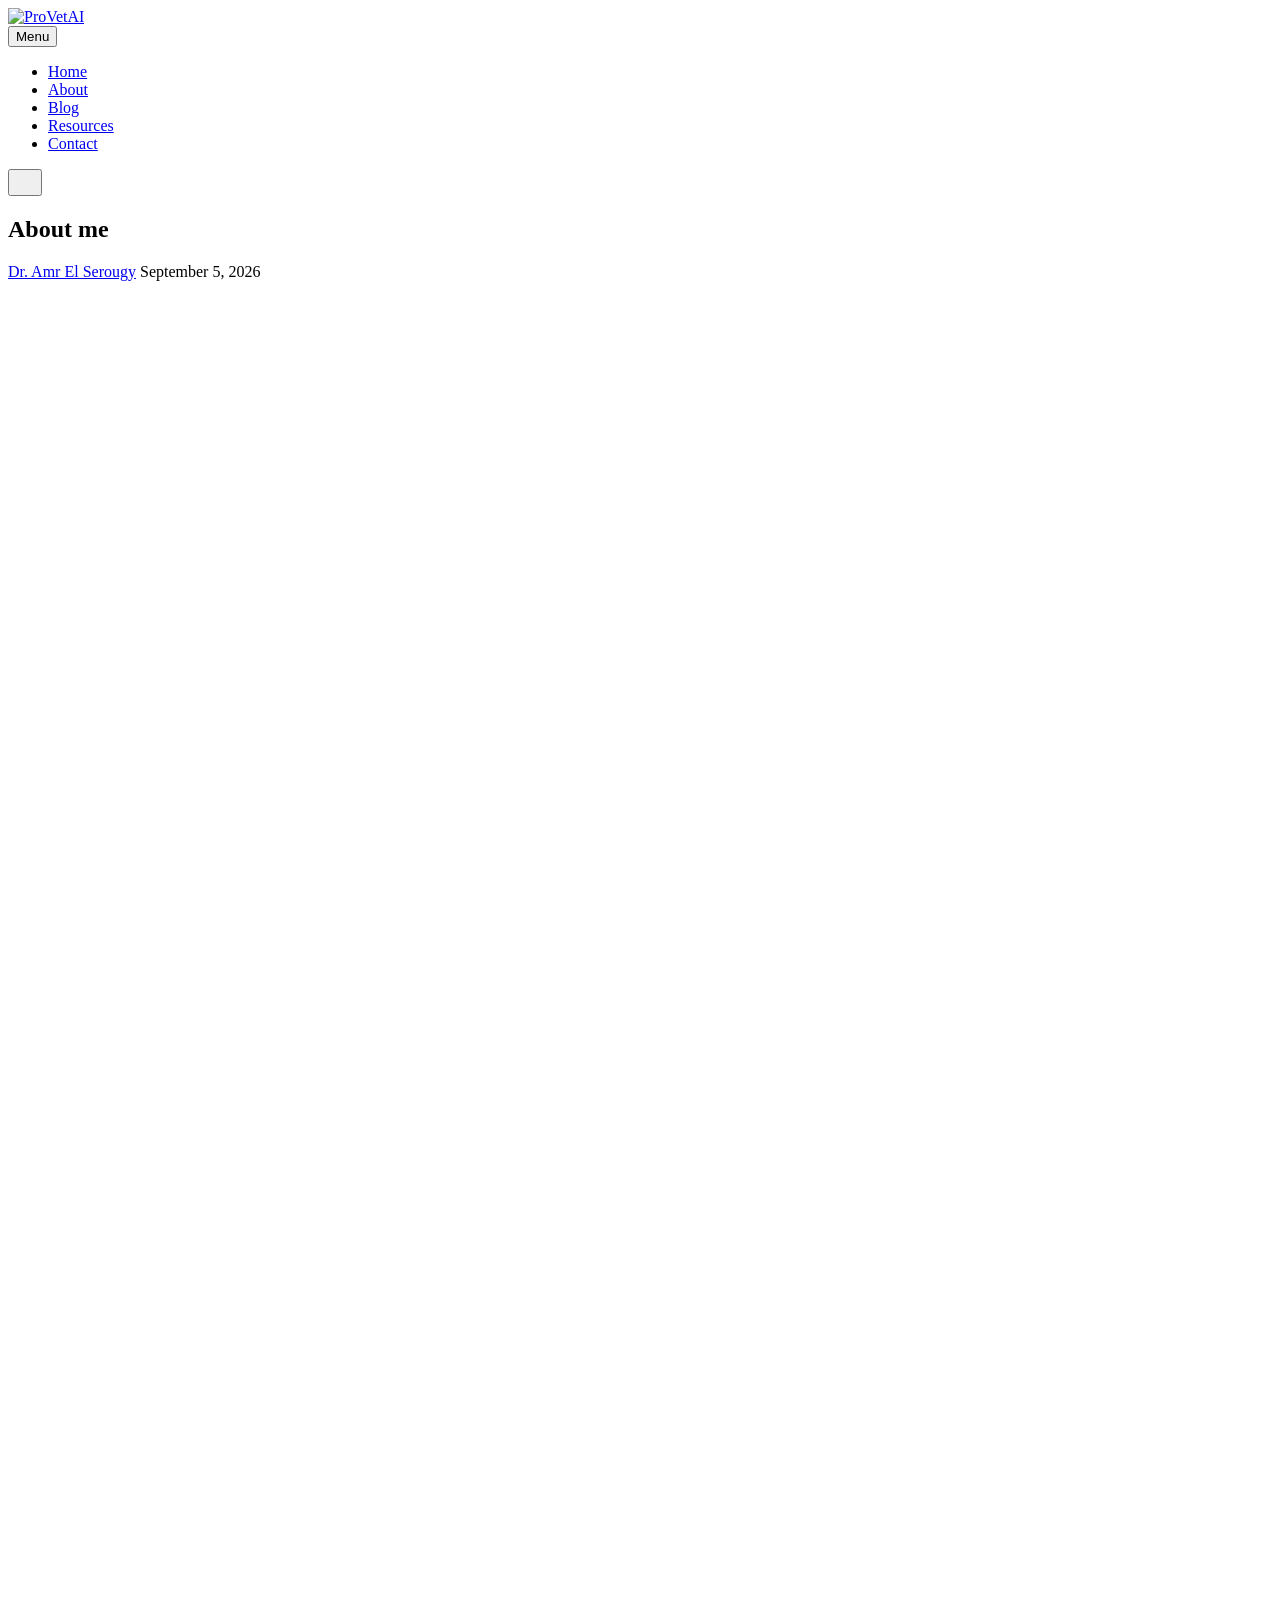
==== about-me/index.html @ 6e3e2b43 "Updated from Publii" ====
<!DOCTYPE html><html lang="en-us"><head><meta charset="utf-8"><meta http-equiv="X-UA-Compatible" content="IE=edge"><meta name="viewport" content="width=device-width,initial-scale=1"><title>About me  - ProVetAI</title><meta name="description" content="Dr, Amr El Serougy Veterinary AI &amp;amp; Data Specialist | Livestock &amp;amp; Poultry Practice I bridge the gap between veterinary medicine and data-driven management for&amp;hellip;"><meta name="generator" content="Publii Open-Source CMS for Static Site"><link rel="canonical" href="https://provetai.com/about-me/"><link rel="alternate" type="application/atom+xml" href="https://provetai.com/feed.xml" title="ProVetAI - RSS"><link rel="alternate" type="application/json" href="https://provetai.com/feed.json" title="ProVetAI - JSON"><meta property="og:title" content="About me "><meta property="og:image" content="https://provetai.com/media/website/final-logo.png"><meta property="og:image:width" content="1063"><meta property="og:image:height" content="425"><meta property="og:site_name" content="ProVetAI | AI Solutions for Professional Veterinarians Show more lines"><meta property="og:description" content="Dr, Amr El Serougy Veterinary AI &amp;amp; Data Specialist | Livestock &amp;amp; Poultry Practice I bridge the gap between veterinary medicine and data-driven management for&amp;hellip;"><meta property="og:url" content="https://provetai.com/about-me/"><meta property="og:type" content="article"><meta name="twitter:card" content="summary"><meta name="twitter:site" content="@aiforprovets"><meta name="twitter:title" content="About me "><meta name="twitter:description" content="Dr, Amr El Serougy Veterinary AI &amp;amp; Data Specialist | Livestock &amp;amp; Poultry Practice I bridge the gap between veterinary medicine and data-driven management for&amp;hellip;"><meta name="twitter:image" content="https://provetai.com/media/website/final-logo.png"><link rel="shortcut icon" href="https://provetai.com/media/website/provetai-favicon-master-2.png" type="image/png"><link rel="preload" href="https://provetai.com/assets/dynamic/fonts/cairo/cairo.woff2" as="font" type="font/woff2" crossorigin><link rel="preload" href="https://provetai.com/assets/dynamic/fonts/montserrat/montserrat.woff2" as="font" type="font/woff2" crossorigin><link rel="stylesheet" href="https://provetai.com/assets/css/style.css?v&#x3D;63a5bb283aff9866eb9effbc40194bb1"><script type="application/ld+json">{"@context":"http://schema.org","@type":"Article","mainEntityOfPage":{"@type":"WebPage","@id":"https://provetai.com/about-me/"},"headline":"About me ","datePublished":"2026-09-05T07:54+03:00","dateModified":"2026-09-20T02:56+03:00","image":{"@type":"ImageObject","url":"https://provetai.com/media/website/final-logo.png","height":425,"width":1063},"description":"Dr, Amr El Serougy Veterinary AI &amp; Data Specialist | Livestock &amp; Poultry Practice I bridge the gap between veterinary medicine and data-driven management for&hellip;","author":{"@type":"Person","name":"Dr. Amr El Serougy","url":"https://provetai.com/authors/dr-amr-el-serougy/"},"publisher":{"@type":"Organization","name":"Dr. Amr El Serougy","logo":{"@type":"ImageObject","url":"https://provetai.com/media/website/final-logo.png","height":425,"width":1063}}}</script><noscript><style>img[loading] {
                    opacity: 1;
                }</style></noscript></head><body class="post-template"><header class="top js-header"><a class="logo" href="https://provetai.com/"><img src="https://provetai.com/media/website/final-logo.png" alt="ProVetAI" width="1063" height="425"></a><nav class="navbar js-navbar"><button class="navbar__toggle js-toggle" aria-label="Menu" aria-haspopup="true" aria-expanded="false"><span class="navbar__toggle-box"><span class="navbar__toggle-inner">Menu</span></span></button><ul class="navbar__menu"><li><a href="https://provetai.com/" target="_self">Home</a></li><li class="active"><a href="https://provetai.com/about-me/" target="_self">About</a></li><li><a href="https://provetai.com/topics/blog/" target="_self">Blog</a></li><li class="active"><a href="https://provetai.com/about-me/" target="_self">Resources</a></li><li class="active"><a href="https://provetai.com/about-me/" target="_self">Contact</a></li></ul></nav><div class="search"><div class="search__overlay js-search-overlay"><div class="wrapper search__overlay-inner"></div></div><button class="search__btn btn--icon js-search-btn" aria-label="Search"><svg height="18" width="18" role="presentation" focusable="false"><use xlink:href="https://provetai.com/assets/svg/svg-map.svg#search"/></svg></button></div></header><main class="post"><article class="content"><div class="hero hero--noimage"><header class="hero__content"><div class="wrapper"><h1>About me </h1><div class="feed__meta content__meta"><a href="https://provetai.com/authors/dr-amr-el-serougy/" class="feed__author">Dr. Amr El Serougy</a> <time datetime="2026-09-05T07:54" class="feed__date">September 5, 2026</time></div></div></header></div><div class="entry-wrapper content__entry"><figure class="post__image post__image--right"><img loading="lazy" src="https://provetai.com/media/posts/1/1770041020809.jpg" alt="Dr. Amr El Serougy" width="1254" height="1680" sizes="(max-width: 1920px) 100vw, 1920px" srcset="https://provetai.com/media/posts/1/responsive/1770041020809-xs.webp 640w, https://provetai.com/media/posts/1/responsive/1770041020809-sm.webp 768w, https://provetai.com/media/posts/1/responsive/1770041020809-md.webp 1024w, https://provetai.com/media/posts/1/responsive/1770041020809-lg.webp 1366w, https://provetai.com/media/posts/1/responsive/1770041020809-xl.webp 1600w, https://provetai.com/media/posts/1/responsive/1770041020809-2xl.webp 1920w"><figcaption><strong>Dr, Amr El Serougy</strong></figcaption></figure><h1>Veterinary AI &amp; Data Specialist | Livestock &amp; Poultry Practice<br><br></h1><p>I bridge the gap between veterinary medicine and data-driven management for veterinary businesses across Egypt and the Middle East.<br><br>In a region where maximizing production efficiency and managing operational costs are critical, I empower veterinary enterprises to turn raw data into profitable decisions. Leveraging tools like SQL, Power Apps, Power BI, Excel, and Power Automate, I help businesses analyze their market performance, automate complex workflows, and streamline their daily operations.</p><p><span data-path-to-node="4,0">Software tools only matter if they save animals and reduce costs. Because I work directly in the field with poultry, cattle, sheep, and rabbits</span><span data-path-to-node="4,2">, I design digital solutions rooted in real veterinary medicine—not just theory. I help livestock and poultry enterprises turn raw production numbers and field data into early disease warnings, lower mortality rates, and peak flock efficiency.</span> <br><br>By combining my clinical field experience in poultry, sheep, and rabbits with digital transformation strategies, I build practical, scalable tech solutions. My goal is to equip regional veterinary companies with the digital infrastructure they need to automate, innovate, and grow in today's competitive market.</p><p class="msg msg--highlight"><strong>Support Our Practice &amp; Mission - Empowering Farm Veterinarians with AI Diagnostics</strong><br><br>I am dedicated to the long-term research and development of AI-powered diagnostic systems specifically for livestock and poultry.<br><br>Because the majority of farm disease diagnosis relies on observing clinical signs, my mission is to build practical AI tools—like on-device acoustic monitors—that turn subtle symptoms into real-time, objective data. These systems are designed to directly support veterinarians in the field, helping them make faster, evidence-based decisions to improve animal welfare and significantly reduce antibiotic overuse.<br><br>Your subscription directly funds the ongoing hardware prototyping, AI model training, and field testing required to bring these diagnostic tools to life.</p><p class="msg msg--highlight msg--success">For backing the future of precision veterinary medicine, you can check my blog at <a href="https://boosty.to/aiforprovets" title="Support Our Practice &amp; Mission" target="_blank" rel="noopener noreferrer">https://boosty.to/aiforprovets</a></p><p> </p><p> </p></div><footer class="content__footer"><div class="entry-wrapper"><p class="content__updated">This article was updated on September 20, 2026</p><div class="content__actions"><ul class="content__tag"><li><a href="https://provetai.com/topics/digital-tools-for-veterinarians/">Digital tools for veterinarians</a></li><li><a href="https://provetai.com/topics/blog/">My Blog</a></li></ul><div class="content__share"><button class="btn--icon content__share-button js-content__share-button"><svg width="20" height="20" aria-hidden="true"><use xlink:href="https://provetai.com/assets/svg/svg-map.svg#share"></use></svg> <span>Share It</span></button><div class="content__share-popup js-content__share-popup"><a href="https://twitter.com/intent/tweet?url=https%3A%2F%2Fprovetai.com%2Fabout-me%2F&amp;via=%40ProVetAIcom&amp;text=About%20me%C2%A0" class="js-share twitter" rel="nofollow noopener noreferrer"><svg class="icon" aria-hidden="true" focusable="false"><use xlink:href="https://provetai.com/assets/svg/svg-map.svg#twitter"/></svg> <span>Twitter</span> </a><a href="https://www.linkedin.com/sharing/share-offsite/?url=https%3A%2F%2Fprovetai.com%2Fabout-me%2F" class="js-share linkedin" rel="nofollow noopener noreferrer"><svg class="icon" aria-hidden="true" focusable="false"><use xlink:href="https://provetai.com/assets/svg/svg-map.svg#linkedin"/></svg> <span>LinkedIn</span> </a><a href="https://api.whatsapp.com/send?text=About%20me%C2%A0 https%3A%2F%2Fprovetai.com%2Fabout-me%2F" class="js-share whatsapp" rel="nofollow noopener noreferrer"><svg class="icon" aria-hidden="true" focusable="false"><use xlink:href="https://provetai.com/assets/svg/svg-map.svg#whatsapp"/></svg> <span>WhatsApp</span></a></div></div></div><div class="content__bio bio"><div><h3 class="h4 bio__name"><a href="https://provetai.com/authors/dr-amr-el-serougy/" rel="author">Dr. Amr El Serougy</a></h3><div class="bio__desc"><p>Veterinary AI &amp; Data Specialist | Livestock &amp; Poultry Practice<br><br>I bridge the gap between veterinary medicine and data-driven management for veterinary businesses across Egypt and the Middle East.<br><br>In a region where maximizing production efficiency and managing operational costs are critical, I empower veterinary enterprises to turn raw data into profitable decisions. Leveraging tools like Salesforce, Power BI, and Excel, I help businesses analyze their market performance, automate complex workflows, and streamline their daily operations.<br><br>By combining my clinical field experience in poultry, sheep, and rabbits with digital transformation strategies, I build practical, scalable tech solutions. My goal is to equip regional veterinary companies with the digital infrastructure they need to automate, innovate, and grow in today's competitive market.</p></div></div></div></div></footer></article></main><footer class="footer footer--glued"><div class="wrapper"><div class="footer__copyright"><p>© 2026 ProVetAI. All rights reserved. Unless otherwise stated, all content, articles, graphics, resources, and materials published on this website are the intellectual property of ProVetAI and may not be reproduced, distributed, or modified without prior written permission.</p><p>ProVetAI® AI Solutions for Professional Veterinarians.</p></div><div class="footer__social"><a href="https://x.com/aiforprovets" aria-label="X"><svg><use xlink:href="https://provetai.com/assets/svg/svg-map.svg#twitter"/></svg></a></div><button id="backToTop" class="footer__bttop" aria-label="Back to top" title="Back to top"><svg width="20" height="20"><use xlink:href="https://provetai.com/assets/svg/svg-map.svg#toparrow"/></svg></button></div></footer><script defer="defer" src="https://provetai.com/assets/js/scripts.min.js?v&#x3D;dafec4f87fead6718cb125f0b0fc8441"></script><script>window.publiiThemeMenuConfig={mobileMenuMode:'sidebar',animationSpeed:300,submenuWidth: 'auto',doubleClickTime:500,mobileMenuExpandableSubmenus:true,relatedContainerForOverlayMenuSelector:'.top'};</script><script>var images = document.querySelectorAll('img[loading]');
        for (var i = 0; i < images.length; i++) {
            if (images[i].complete) {
                images[i].classList.add('is-loaded');
            } else {
                images[i].addEventListener('load', function () {
                    this.classList.add('is-loaded');
                }, false);
            }
        }</script></body></html>
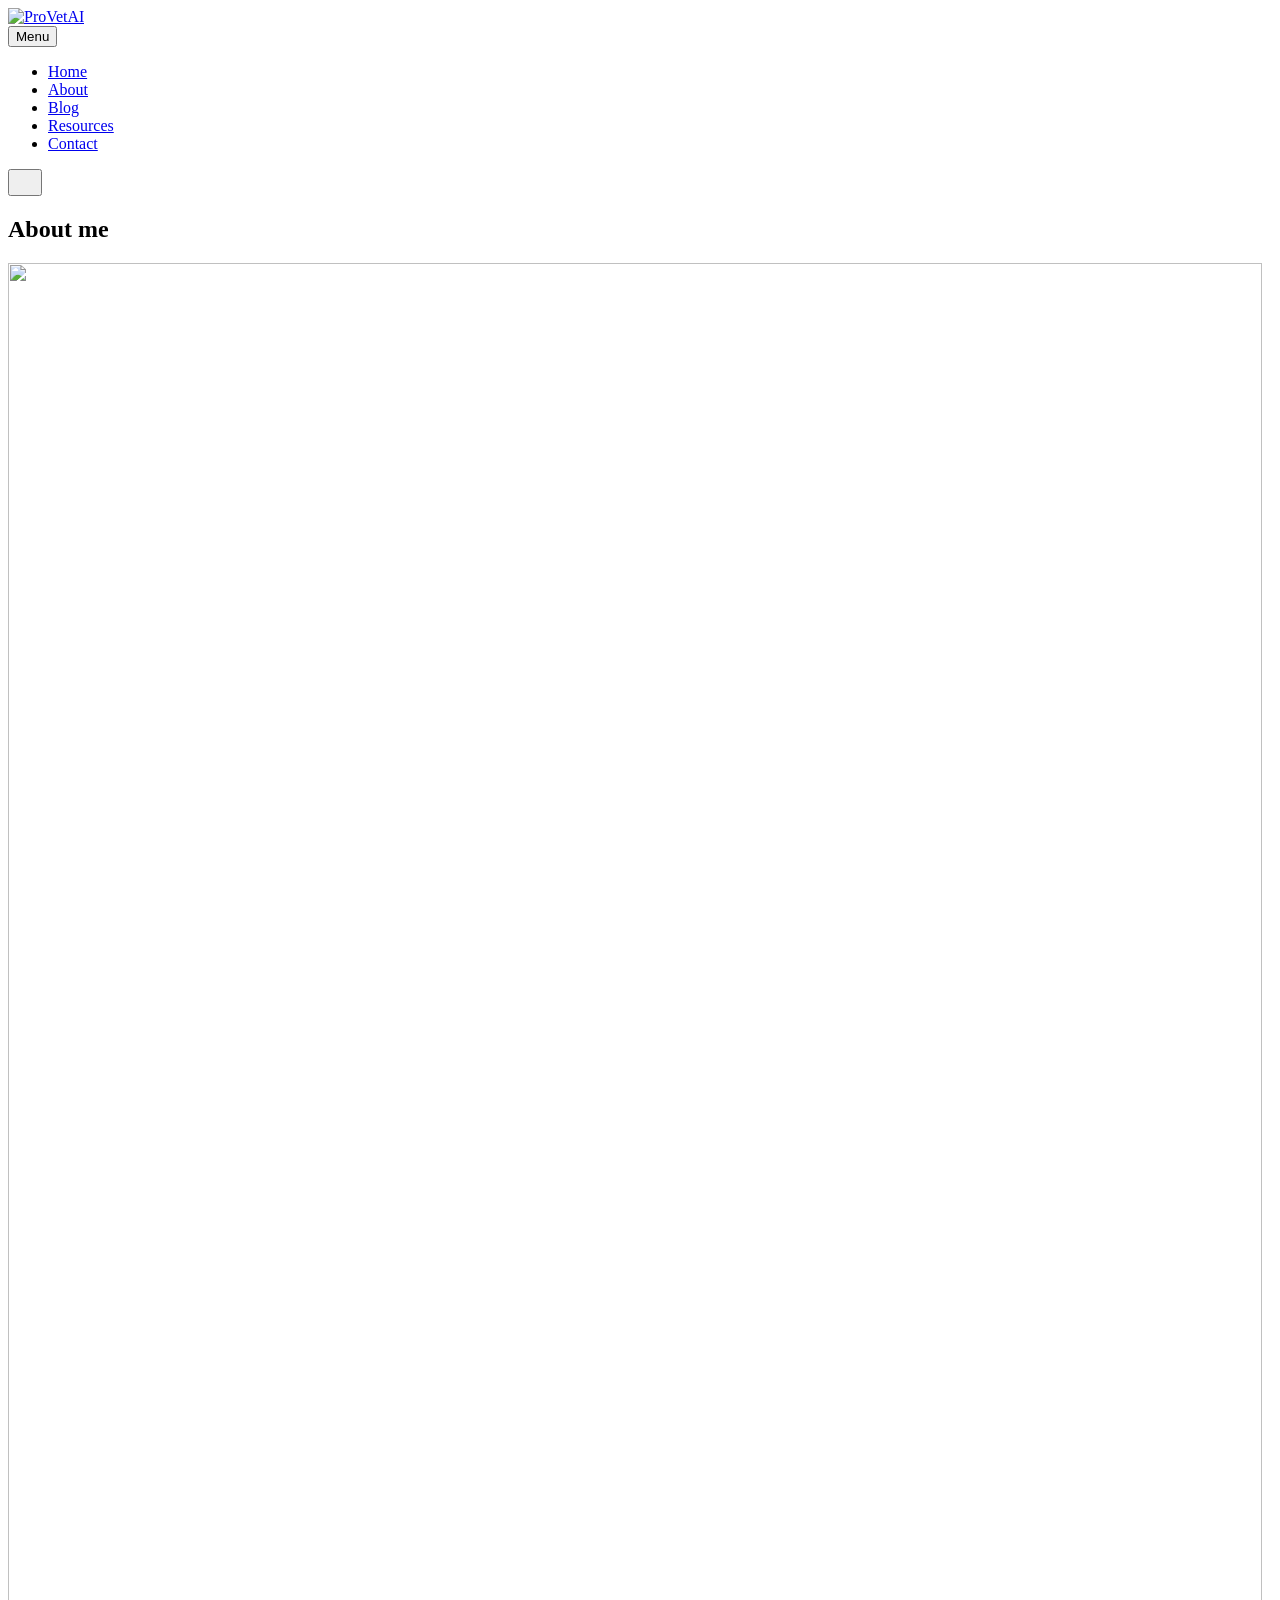
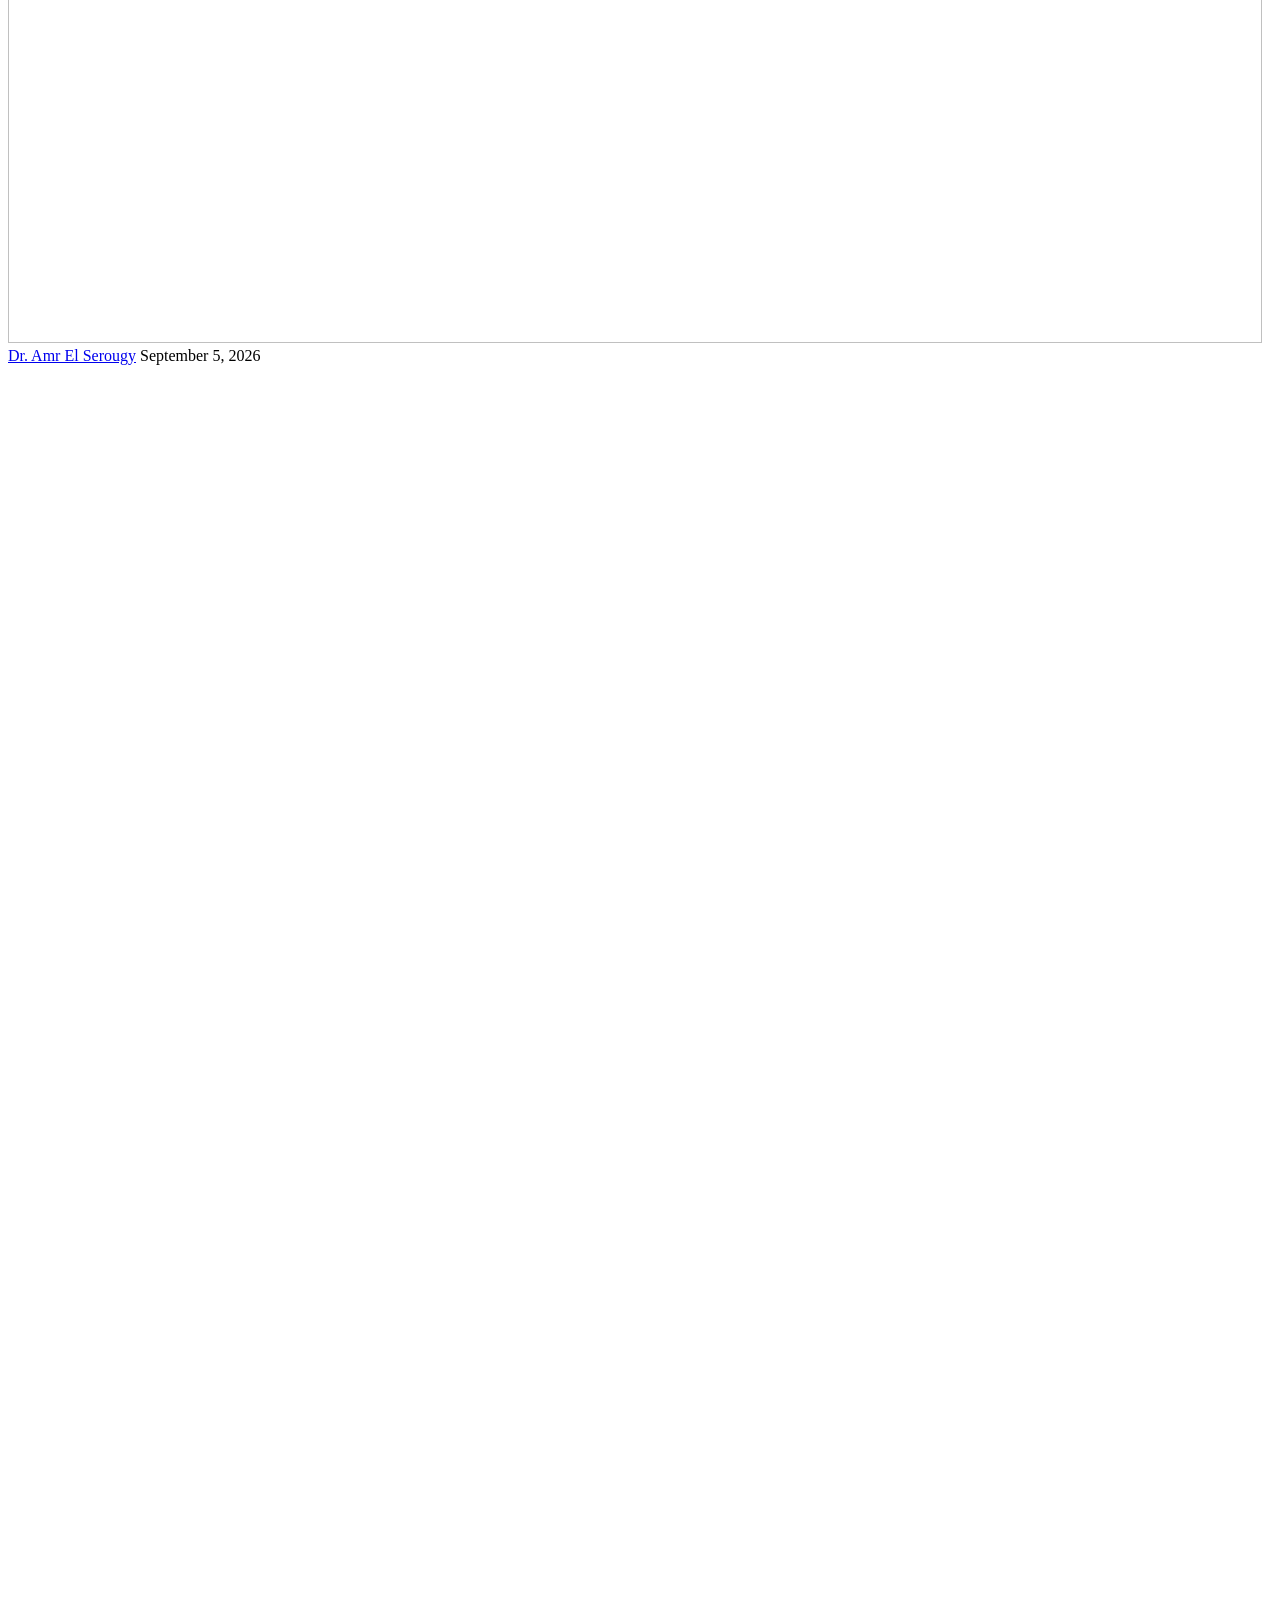
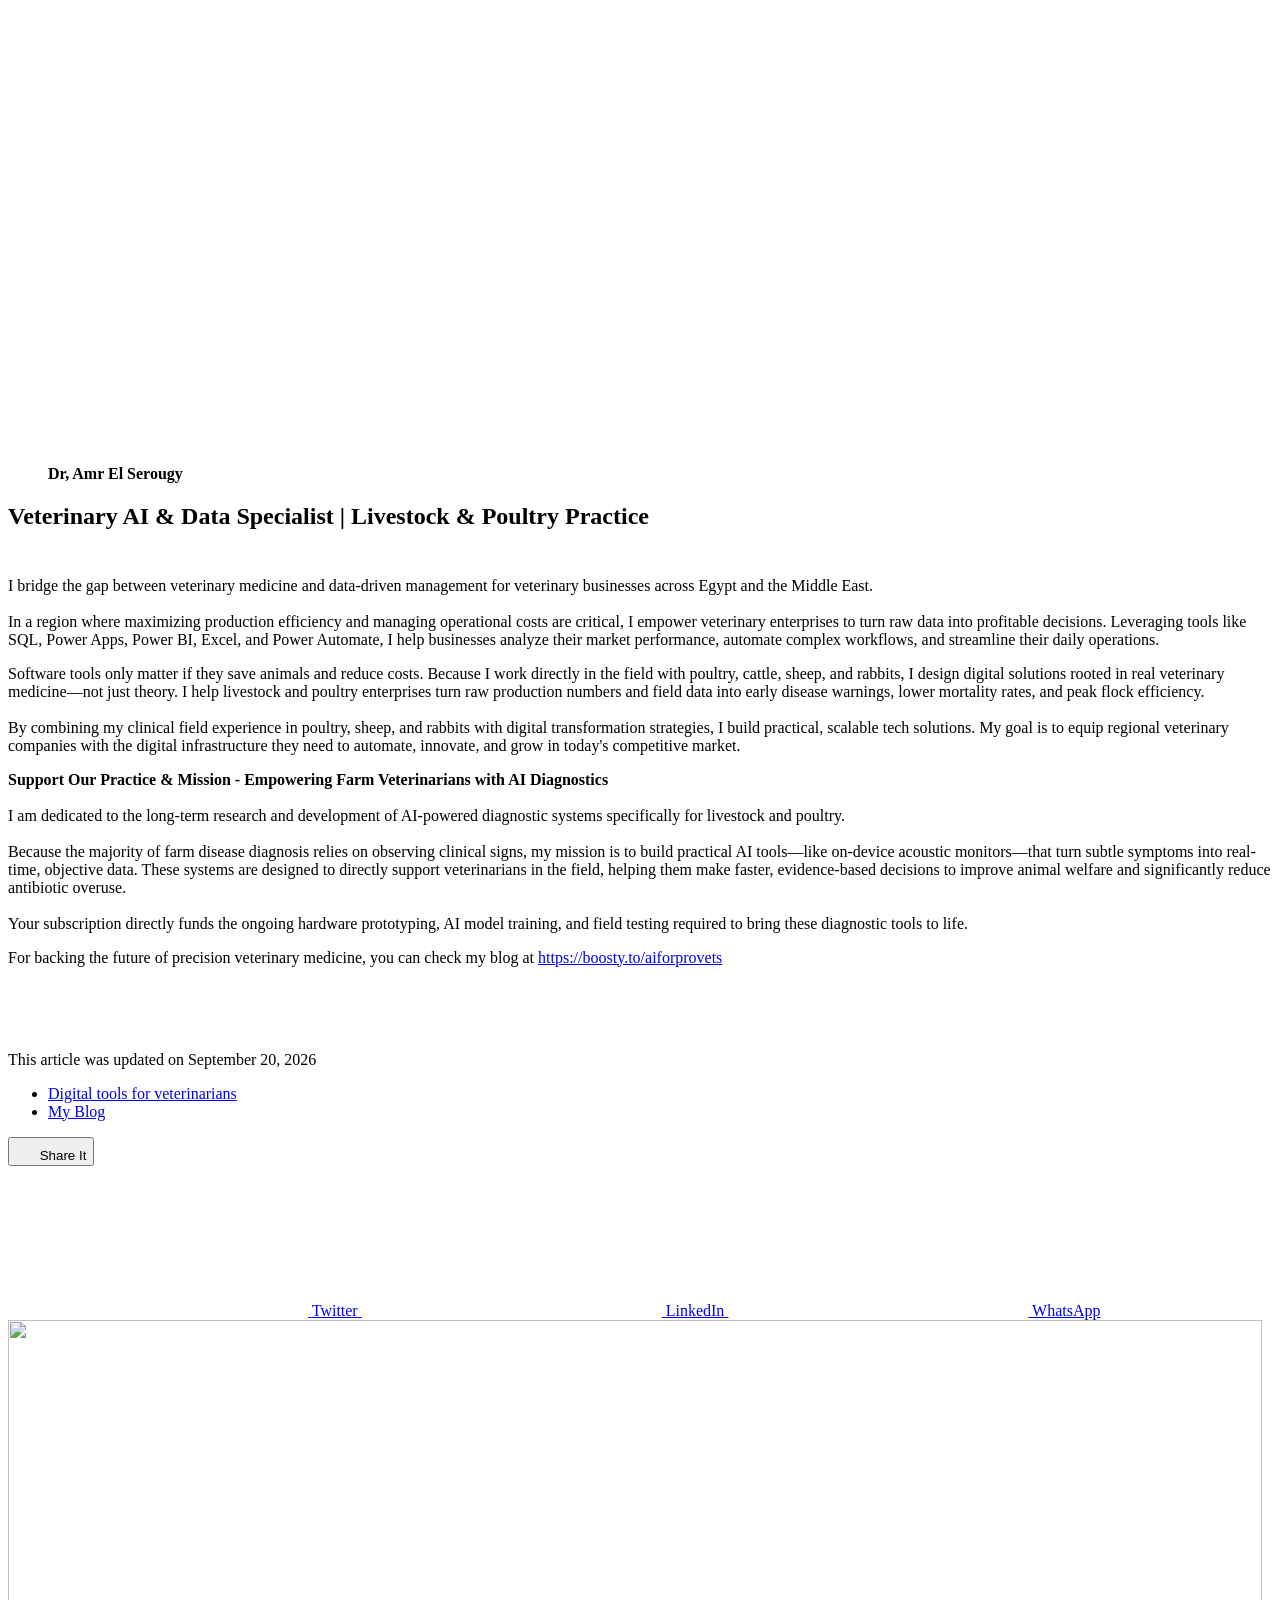
==== commit 729e0bd1: "Updated from Publii" ====
--- a/about-me/index.html
+++ b/about-me/index.html
@@ -1,6 +1,6 @@
 <!DOCTYPE html><html lang="en-us"><head><meta charset="utf-8"><meta http-equiv="X-UA-Compatible" content="IE=edge"><meta name="viewport" content="width=device-width,initial-scale=1"><title>About me  - ProVetAI</title><meta name="description" content="Dr, Amr El Serougy Veterinary AI &amp;amp; Data Specialist | Livestock &amp;amp; Poultry Practice I bridge the gap between veterinary medicine and data-driven management for&amp;hellip;"><meta name="generator" content="Publii Open-Source CMS for Static Site"><link rel="canonical" href="https://provetai.com/about-me/"><link rel="alternate" type="application/atom+xml" href="https://provetai.com/feed.xml" title="ProVetAI - RSS"><link rel="alternate" type="application/json" href="https://provetai.com/feed.json" title="ProVetAI - JSON"><meta property="og:title" content="About me "><meta property="og:image" content="https://provetai.com/media/website/final-logo.png"><meta property="og:image:width" content="1063"><meta property="og:image:height" content="425"><meta property="og:site_name" content="ProVetAI | AI Solutions for Professional Veterinarians Show more lines"><meta property="og:description" content="Dr, Amr El Serougy Veterinary AI &amp;amp; Data Specialist | Livestock &amp;amp; Poultry Practice I bridge the gap between veterinary medicine and data-driven management for&amp;hellip;"><meta property="og:url" content="https://provetai.com/about-me/"><meta property="og:type" content="article"><meta name="twitter:card" content="summary"><meta name="twitter:site" content="@aiforprovets"><meta name="twitter:title" content="About me "><meta name="twitter:description" content="Dr, Amr El Serougy Veterinary AI &amp;amp; Data Specialist | Livestock &amp;amp; Poultry Practice I bridge the gap between veterinary medicine and data-driven management for&amp;hellip;"><meta name="twitter:image" content="https://provetai.com/media/website/final-logo.png"><link rel="shortcut icon" href="https://provetai.com/media/website/provetai-favicon-master-2.png" type="image/png"><link rel="preload" href="https://provetai.com/assets/dynamic/fonts/cairo/cairo.woff2" as="font" type="font/woff2" crossorigin><link rel="preload" href="https://provetai.com/assets/dynamic/fonts/montserrat/montserrat.woff2" as="font" type="font/woff2" crossorigin><link rel="stylesheet" href="https://provetai.com/assets/css/style.css?v&#x3D;63a5bb283aff9866eb9effbc40194bb1"><script type="application/ld+json">{"@context":"http://schema.org","@type":"Article","mainEntityOfPage":{"@type":"WebPage","@id":"https://provetai.com/about-me/"},"headline":"About me ","datePublished":"2026-09-05T07:54+03:00","dateModified":"2026-09-20T02:56+03:00","image":{"@type":"ImageObject","url":"https://provetai.com/media/website/final-logo.png","height":425,"width":1063},"description":"Dr, Amr El Serougy Veterinary AI &amp; Data Specialist | Livestock &amp; Poultry Practice I bridge the gap between veterinary medicine and data-driven management for&hellip;","author":{"@type":"Person","name":"Dr. Amr El Serougy","url":"https://provetai.com/authors/dr-amr-el-serougy/"},"publisher":{"@type":"Organization","name":"Dr. Amr El Serougy","logo":{"@type":"ImageObject","url":"https://provetai.com/media/website/final-logo.png","height":425,"width":1063}}}</script><noscript><style>img[loading] {
                     opacity: 1;
-                }</style></noscript></head><body class="post-template"><header class="top js-header"><a class="logo" href="https://provetai.com/"><img src="https://provetai.com/media/website/final-logo.png" alt="ProVetAI" width="1063" height="425"></a><nav class="navbar js-navbar"><button class="navbar__toggle js-toggle" aria-label="Menu" aria-haspopup="true" aria-expanded="false"><span class="navbar__toggle-box"><span class="navbar__toggle-inner">Menu</span></span></button><ul class="navbar__menu"><li><a href="https://provetai.com/" target="_self">Home</a></li><li class="active"><a href="https://provetai.com/about-me/" target="_self">About</a></li><li><a href="https://provetai.com/topics/blog/" target="_self">Blog</a></li><li class="active"><a href="https://provetai.com/about-me/" target="_self">Resources</a></li><li class="active"><a href="https://provetai.com/about-me/" target="_self">Contact</a></li></ul></nav><div class="search"><div class="search__overlay js-search-overlay"><div class="wrapper search__overlay-inner"></div></div><button class="search__btn btn--icon js-search-btn" aria-label="Search"><svg height="18" width="18" role="presentation" focusable="false"><use xlink:href="https://provetai.com/assets/svg/svg-map.svg#search"/></svg></button></div></header><main class="post"><article class="content"><div class="hero hero--noimage"><header class="hero__content"><div class="wrapper"><h1>About me </h1><div class="feed__meta content__meta"><a href="https://provetai.com/authors/dr-amr-el-serougy/" class="feed__author">Dr. Amr El Serougy</a> <time datetime="2026-09-05T07:54" class="feed__date">September 5, 2026</time></div></div></header></div><div class="entry-wrapper content__entry"><figure class="post__image post__image--right"><img loading="lazy" src="https://provetai.com/media/posts/1/1770041020809.jpg" alt="Dr. Amr El Serougy" width="1254" height="1680" sizes="(max-width: 1920px) 100vw, 1920px" srcset="https://provetai.com/media/posts/1/responsive/1770041020809-xs.webp 640w, https://provetai.com/media/posts/1/responsive/1770041020809-sm.webp 768w, https://provetai.com/media/posts/1/responsive/1770041020809-md.webp 1024w, https://provetai.com/media/posts/1/responsive/1770041020809-lg.webp 1366w, https://provetai.com/media/posts/1/responsive/1770041020809-xl.webp 1600w, https://provetai.com/media/posts/1/responsive/1770041020809-2xl.webp 1920w"><figcaption><strong>Dr, Amr El Serougy</strong></figcaption></figure><h1>Veterinary AI &amp; Data Specialist | Livestock &amp; Poultry Practice<br><br></h1><p>I bridge the gap between veterinary medicine and data-driven management for veterinary businesses across Egypt and the Middle East.<br><br>In a region where maximizing production efficiency and managing operational costs are critical, I empower veterinary enterprises to turn raw data into profitable decisions. Leveraging tools like SQL, Power Apps, Power BI, Excel, and Power Automate, I help businesses analyze their market performance, automate complex workflows, and streamline their daily operations.</p><p><span data-path-to-node="4,0">Software tools only matter if they save animals and reduce costs. Because I work directly in the field with poultry, cattle, sheep, and rabbits</span><span data-path-to-node="4,2">, I design digital solutions rooted in real veterinary medicine—not just theory. I help livestock and poultry enterprises turn raw production numbers and field data into early disease warnings, lower mortality rates, and peak flock efficiency.</span> <br><br>By combining my clinical field experience in poultry, sheep, and rabbits with digital transformation strategies, I build practical, scalable tech solutions. My goal is to equip regional veterinary companies with the digital infrastructure they need to automate, innovate, and grow in today's competitive market.</p><p class="msg msg--highlight"><strong>Support Our Practice &amp; Mission - Empowering Farm Veterinarians with AI Diagnostics</strong><br><br>I am dedicated to the long-term research and development of AI-powered diagnostic systems specifically for livestock and poultry.<br><br>Because the majority of farm disease diagnosis relies on observing clinical signs, my mission is to build practical AI tools—like on-device acoustic monitors—that turn subtle symptoms into real-time, objective data. These systems are designed to directly support veterinarians in the field, helping them make faster, evidence-based decisions to improve animal welfare and significantly reduce antibiotic overuse.<br><br>Your subscription directly funds the ongoing hardware prototyping, AI model training, and field testing required to bring these diagnostic tools to life.</p><p class="msg msg--highlight msg--success">For backing the future of precision veterinary medicine, you can check my blog at <a href="https://boosty.to/aiforprovets" title="Support Our Practice &amp; Mission" target="_blank" rel="noopener noreferrer">https://boosty.to/aiforprovets</a></p><p> </p><p> </p></div><footer class="content__footer"><div class="entry-wrapper"><p class="content__updated">This article was updated on September 20, 2026</p><div class="content__actions"><ul class="content__tag"><li><a href="https://provetai.com/topics/digital-tools-for-veterinarians/">Digital tools for veterinarians</a></li><li><a href="https://provetai.com/topics/blog/">My Blog</a></li></ul><div class="content__share"><button class="btn--icon content__share-button js-content__share-button"><svg width="20" height="20" aria-hidden="true"><use xlink:href="https://provetai.com/assets/svg/svg-map.svg#share"></use></svg> <span>Share It</span></button><div class="content__share-popup js-content__share-popup"><a href="https://twitter.com/intent/tweet?url=https%3A%2F%2Fprovetai.com%2Fabout-me%2F&amp;via=%40ProVetAIcom&amp;text=About%20me%C2%A0" class="js-share twitter" rel="nofollow noopener noreferrer"><svg class="icon" aria-hidden="true" focusable="false"><use xlink:href="https://provetai.com/assets/svg/svg-map.svg#twitter"/></svg> <span>Twitter</span> </a><a href="https://www.linkedin.com/sharing/share-offsite/?url=https%3A%2F%2Fprovetai.com%2Fabout-me%2F" class="js-share linkedin" rel="nofollow noopener noreferrer"><svg class="icon" aria-hidden="true" focusable="false"><use xlink:href="https://provetai.com/assets/svg/svg-map.svg#linkedin"/></svg> <span>LinkedIn</span> </a><a href="https://api.whatsapp.com/send?text=About%20me%C2%A0 https%3A%2F%2Fprovetai.com%2Fabout-me%2F" class="js-share whatsapp" rel="nofollow noopener noreferrer"><svg class="icon" aria-hidden="true" focusable="false"><use xlink:href="https://provetai.com/assets/svg/svg-map.svg#whatsapp"/></svg> <span>WhatsApp</span></a></div></div></div><div class="content__bio bio"><div><h3 class="h4 bio__name"><a href="https://provetai.com/authors/dr-amr-el-serougy/" rel="author">Dr. Amr El Serougy</a></h3><div class="bio__desc"><p>Veterinary AI &amp; Data Specialist | Livestock &amp; Poultry Practice<br><br>I bridge the gap between veterinary medicine and data-driven management for veterinary businesses across Egypt and the Middle East.<br><br>In a region where maximizing production efficiency and managing operational costs are critical, I empower veterinary enterprises to turn raw data into profitable decisions. Leveraging tools like Salesforce, Power BI, and Excel, I help businesses analyze their market performance, automate complex workflows, and streamline their daily operations.<br><br>By combining my clinical field experience in poultry, sheep, and rabbits with digital transformation strategies, I build practical, scalable tech solutions. My goal is to equip regional veterinary companies with the digital infrastructure they need to automate, innovate, and grow in today's competitive market.</p></div></div></div></div></footer></article></main><footer class="footer footer--glued"><div class="wrapper"><div class="footer__copyright"><p>© 2026 ProVetAI. All rights reserved. Unless otherwise stated, all content, articles, graphics, resources, and materials published on this website are the intellectual property of ProVetAI and may not be reproduced, distributed, or modified without prior written permission.</p><p>ProVetAI® AI Solutions for Professional Veterinarians.</p></div><div class="footer__social"><a href="https://x.com/aiforprovets" aria-label="X"><svg><use xlink:href="https://provetai.com/assets/svg/svg-map.svg#twitter"/></svg></a></div><button id="backToTop" class="footer__bttop" aria-label="Back to top" title="Back to top"><svg width="20" height="20"><use xlink:href="https://provetai.com/assets/svg/svg-map.svg#toparrow"/></svg></button></div></footer><script defer="defer" src="https://provetai.com/assets/js/scripts.min.js?v&#x3D;dafec4f87fead6718cb125f0b0fc8441"></script><script>window.publiiThemeMenuConfig={mobileMenuMode:'sidebar',animationSpeed:300,submenuWidth: 'auto',doubleClickTime:500,mobileMenuExpandableSubmenus:true,relatedContainerForOverlayMenuSelector:'.top'};</script><script>var images = document.querySelectorAll('img[loading]');
+                }</style></noscript></head><body class="post-template"><header class="top js-header"><a class="logo" href="https://provetai.com/"><img src="https://provetai.com/media/website/final-logo.png" alt="ProVetAI" width="1063" height="425"></a><nav class="navbar js-navbar"><button class="navbar__toggle js-toggle" aria-label="Menu" aria-haspopup="true" aria-expanded="false"><span class="navbar__toggle-box"><span class="navbar__toggle-inner">Menu</span></span></button><ul class="navbar__menu"><li><a href="https://provetai.com/" target="_self">Home</a></li><li class="active"><a href="https://provetai.com/about-me/" target="_self">About</a></li><li><a href="https://provetai.com/topics/blog/" target="_self">Blog</a></li><li class="active"><a href="https://provetai.com/about-me/" target="_self">Resources</a></li><li class="active"><a href="https://provetai.com/about-me/" target="_self">Contact</a></li></ul></nav><div class="search"><div class="search__overlay js-search-overlay"><div class="wrapper search__overlay-inner"></div></div><button class="search__btn btn--icon js-search-btn" aria-label="Search"><svg height="18" width="18" role="presentation" focusable="false"><use xlink:href="https://provetai.com/assets/svg/svg-map.svg#search"/></svg></button></div></header><main class="post"><article class="content"><div class="hero hero--noimage"><header class="hero__content"><div class="wrapper"><h1>About me </h1><div class="feed__meta content__meta"><img src="https://provetai.com/media/website/1770041020809.jpg" loading="eager" height="1680" width="1254" class="feed__author-thumb" alt=""> <a href="https://provetai.com/authors/dr-amr-el-serougy/" class="feed__author">Dr. Amr El Serougy</a> <time datetime="2026-09-05T07:54" class="feed__date">September 5, 2026</time></div></div></header></div><div class="entry-wrapper content__entry"><figure class="post__image post__image--right"><img loading="lazy" src="https://provetai.com/media/posts/1/1770041020809.jpg" alt="Dr. Amr El Serougy" width="1254" height="1680" sizes="(max-width: 1920px) 100vw, 1920px" srcset="https://provetai.com/media/posts/1/responsive/1770041020809-xs.webp 640w, https://provetai.com/media/posts/1/responsive/1770041020809-sm.webp 768w, https://provetai.com/media/posts/1/responsive/1770041020809-md.webp 1024w, https://provetai.com/media/posts/1/responsive/1770041020809-lg.webp 1366w, https://provetai.com/media/posts/1/responsive/1770041020809-xl.webp 1600w, https://provetai.com/media/posts/1/responsive/1770041020809-2xl.webp 1920w"><figcaption><strong>Dr, Amr El Serougy</strong></figcaption></figure><h1>Veterinary AI &amp; Data Specialist | Livestock &amp; Poultry Practice<br><br></h1><p>I bridge the gap between veterinary medicine and data-driven management for veterinary businesses across Egypt and the Middle East.<br><br>In a region where maximizing production efficiency and managing operational costs are critical, I empower veterinary enterprises to turn raw data into profitable decisions. Leveraging tools like SQL, Power Apps, Power BI, Excel, and Power Automate, I help businesses analyze their market performance, automate complex workflows, and streamline their daily operations.</p><p><span data-path-to-node="4,0">Software tools only matter if they save animals and reduce costs. Because I work directly in the field with poultry, cattle, sheep, and rabbits</span><span data-path-to-node="4,2">, I design digital solutions rooted in real veterinary medicine—not just theory. I help livestock and poultry enterprises turn raw production numbers and field data into early disease warnings, lower mortality rates, and peak flock efficiency.</span> <br><br>By combining my clinical field experience in poultry, sheep, and rabbits with digital transformation strategies, I build practical, scalable tech solutions. My goal is to equip regional veterinary companies with the digital infrastructure they need to automate, innovate, and grow in today's competitive market.</p><p class="msg msg--highlight"><strong>Support Our Practice &amp; Mission - Empowering Farm Veterinarians with AI Diagnostics</strong><br><br>I am dedicated to the long-term research and development of AI-powered diagnostic systems specifically for livestock and poultry.<br><br>Because the majority of farm disease diagnosis relies on observing clinical signs, my mission is to build practical AI tools—like on-device acoustic monitors—that turn subtle symptoms into real-time, objective data. These systems are designed to directly support veterinarians in the field, helping them make faster, evidence-based decisions to improve animal welfare and significantly reduce antibiotic overuse.<br><br>Your subscription directly funds the ongoing hardware prototyping, AI model training, and field testing required to bring these diagnostic tools to life.</p><p class="msg msg--highlight msg--success">For backing the future of precision veterinary medicine, you can check my blog at <a href="https://boosty.to/aiforprovets" title="Support Our Practice &amp; Mission" target="_blank" rel="noopener noreferrer">https://boosty.to/aiforprovets</a></p><p> </p><p> </p></div><footer class="content__footer"><div class="entry-wrapper"><p class="content__updated">This article was updated on September 20, 2026</p><div class="content__actions"><ul class="content__tag"><li><a href="https://provetai.com/topics/digital-tools-for-veterinarians/">Digital tools for veterinarians</a></li><li><a href="https://provetai.com/topics/blog/">My Blog</a></li></ul><div class="content__share"><button class="btn--icon content__share-button js-content__share-button"><svg width="20" height="20" aria-hidden="true"><use xlink:href="https://provetai.com/assets/svg/svg-map.svg#share"></use></svg> <span>Share It</span></button><div class="content__share-popup js-content__share-popup"><a href="https://twitter.com/intent/tweet?url=https%3A%2F%2Fprovetai.com%2Fabout-me%2F&amp;via=%40ProVetAIcom&amp;text=About%20me%C2%A0" class="js-share twitter" rel="nofollow noopener noreferrer"><svg class="icon" aria-hidden="true" focusable="false"><use xlink:href="https://provetai.com/assets/svg/svg-map.svg#twitter"/></svg> <span>Twitter</span> </a><a href="https://www.linkedin.com/sharing/share-offsite/?url=https%3A%2F%2Fprovetai.com%2Fabout-me%2F" class="js-share linkedin" rel="nofollow noopener noreferrer"><svg class="icon" aria-hidden="true" focusable="false"><use xlink:href="https://provetai.com/assets/svg/svg-map.svg#linkedin"/></svg> <span>LinkedIn</span> </a><a href="https://api.whatsapp.com/send?text=About%20me%C2%A0 https%3A%2F%2Fprovetai.com%2Fabout-me%2F" class="js-share whatsapp" rel="nofollow noopener noreferrer"><svg class="icon" aria-hidden="true" focusable="false"><use xlink:href="https://provetai.com/assets/svg/svg-map.svg#whatsapp"/></svg> <span>WhatsApp</span></a></div></div></div><div class="content__bio bio"><img src="https://provetai.com/media/website/1770041020809.jpg" loading="lazy" height="1680" width="1254" class="bio__avatar" alt=""><div><h3 class="h4 bio__name"><a href="https://provetai.com/authors/dr-amr-el-serougy/" rel="author">Dr. Amr El Serougy</a></h3><div class="bio__desc"><p>Veterinary AI &amp; Data Specialist | Livestock &amp; Poultry Practice<br><br>I bridge the gap between veterinary medicine and data-driven management for veterinary businesses across Egypt and the Middle East.</p></div></div></div></div></footer></article></main><footer class="footer footer--glued"><div class="wrapper"><div class="footer__copyright"><p>© 2026 ProVetAI. All rights reserved. Unless otherwise stated, all content, articles, graphics, resources, and materials published on this website are the intellectual property of ProVetAI and may not be reproduced, distributed, or modified without prior written permission.</p><p>ProVetAI® AI Solutions for Professional Veterinarians.</p></div><div class="footer__social"><a href="https://x.com/aiforprovets" aria-label="X"><svg><use xlink:href="https://provetai.com/assets/svg/svg-map.svg#twitter"/></svg></a></div><button id="backToTop" class="footer__bttop" aria-label="Back to top" title="Back to top"><svg width="20" height="20"><use xlink:href="https://provetai.com/assets/svg/svg-map.svg#toparrow"/></svg></button></div></footer><script defer="defer" src="https://provetai.com/assets/js/scripts.min.js?v&#x3D;dafec4f87fead6718cb125f0b0fc8441"></script><script>window.publiiThemeMenuConfig={mobileMenuMode:'sidebar',animationSpeed:300,submenuWidth: 'auto',doubleClickTime:500,mobileMenuExpandableSubmenus:true,relatedContainerForOverlayMenuSelector:'.top'};</script><script>var images = document.querySelectorAll('img[loading]');
         for (var i = 0; i < images.length; i++) {
             if (images[i].complete) {
                 images[i].classList.add('is-loaded');
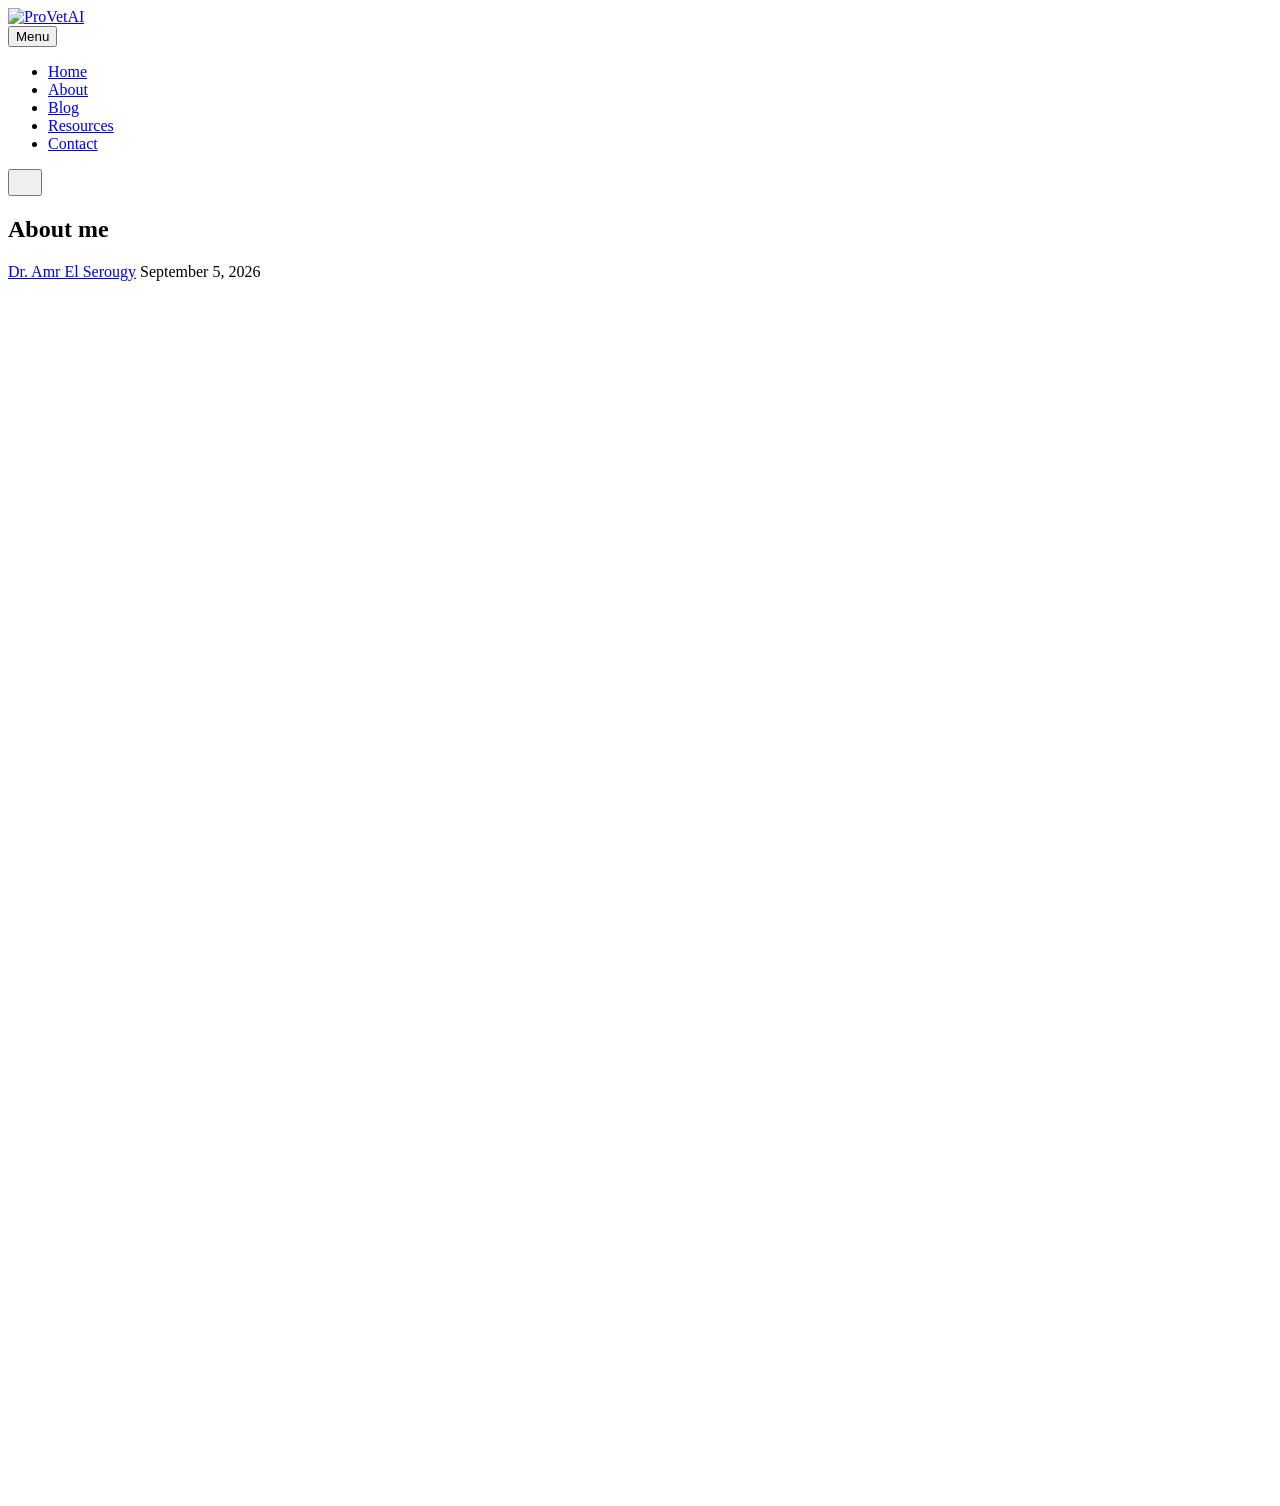
==== commit 5de36412: "Updated from Publii" ====
--- a/about-me/index.html
+++ b/about-me/index.html
@@ -1,6 +1,6 @@
 <!DOCTYPE html><html lang="en-us"><head><meta charset="utf-8"><meta http-equiv="X-UA-Compatible" content="IE=edge"><meta name="viewport" content="width=device-width,initial-scale=1"><title>About me  - ProVetAI</title><meta name="description" content="Dr, Amr El Serougy Veterinary AI &amp;amp; Data Specialist | Livestock &amp;amp; Poultry Practice I bridge the gap between veterinary medicine and data-driven management for&amp;hellip;"><meta name="generator" content="Publii Open-Source CMS for Static Site"><link rel="canonical" href="https://provetai.com/about-me/"><link rel="alternate" type="application/atom+xml" href="https://provetai.com/feed.xml" title="ProVetAI - RSS"><link rel="alternate" type="application/json" href="https://provetai.com/feed.json" title="ProVetAI - JSON"><meta property="og:title" content="About me "><meta property="og:image" content="https://provetai.com/media/website/final-logo.png"><meta property="og:image:width" content="1063"><meta property="og:image:height" content="425"><meta property="og:site_name" content="ProVetAI | AI Solutions for Professional Veterinarians Show more lines"><meta property="og:description" content="Dr, Amr El Serougy Veterinary AI &amp;amp; Data Specialist | Livestock &amp;amp; Poultry Practice I bridge the gap between veterinary medicine and data-driven management for&amp;hellip;"><meta property="og:url" content="https://provetai.com/about-me/"><meta property="og:type" content="article"><meta name="twitter:card" content="summary"><meta name="twitter:site" content="@aiforprovets"><meta name="twitter:title" content="About me "><meta name="twitter:description" content="Dr, Amr El Serougy Veterinary AI &amp;amp; Data Specialist | Livestock &amp;amp; Poultry Practice I bridge the gap between veterinary medicine and data-driven management for&amp;hellip;"><meta name="twitter:image" content="https://provetai.com/media/website/final-logo.png"><link rel="shortcut icon" href="https://provetai.com/media/website/provetai-favicon-master-2.png" type="image/png"><link rel="preload" href="https://provetai.com/assets/dynamic/fonts/cairo/cairo.woff2" as="font" type="font/woff2" crossorigin><link rel="preload" href="https://provetai.com/assets/dynamic/fonts/montserrat/montserrat.woff2" as="font" type="font/woff2" crossorigin><link rel="stylesheet" href="https://provetai.com/assets/css/style.css?v&#x3D;63a5bb283aff9866eb9effbc40194bb1"><script type="application/ld+json">{"@context":"http://schema.org","@type":"Article","mainEntityOfPage":{"@type":"WebPage","@id":"https://provetai.com/about-me/"},"headline":"About me ","datePublished":"2026-09-05T07:54+03:00","dateModified":"2026-09-20T02:56+03:00","image":{"@type":"ImageObject","url":"https://provetai.com/media/website/final-logo.png","height":425,"width":1063},"description":"Dr, Amr El Serougy Veterinary AI &amp; Data Specialist | Livestock &amp; Poultry Practice I bridge the gap between veterinary medicine and data-driven management for&hellip;","author":{"@type":"Person","name":"Dr. Amr El Serougy","url":"https://provetai.com/authors/dr-amr-el-serougy/"},"publisher":{"@type":"Organization","name":"Dr. Amr El Serougy","logo":{"@type":"ImageObject","url":"https://provetai.com/media/website/final-logo.png","height":425,"width":1063}}}</script><noscript><style>img[loading] {
                     opacity: 1;
-                }</style></noscript></head><body class="post-template"><header class="top js-header"><a class="logo" href="https://provetai.com/"><img src="https://provetai.com/media/website/final-logo.png" alt="ProVetAI" width="1063" height="425"></a><nav class="navbar js-navbar"><button class="navbar__toggle js-toggle" aria-label="Menu" aria-haspopup="true" aria-expanded="false"><span class="navbar__toggle-box"><span class="navbar__toggle-inner">Menu</span></span></button><ul class="navbar__menu"><li><a href="https://provetai.com/" target="_self">Home</a></li><li class="active"><a href="https://provetai.com/about-me/" target="_self">About</a></li><li><a href="https://provetai.com/topics/blog/" target="_self">Blog</a></li><li class="active"><a href="https://provetai.com/about-me/" target="_self">Resources</a></li><li class="active"><a href="https://provetai.com/about-me/" target="_self">Contact</a></li></ul></nav><div class="search"><div class="search__overlay js-search-overlay"><div class="wrapper search__overlay-inner"></div></div><button class="search__btn btn--icon js-search-btn" aria-label="Search"><svg height="18" width="18" role="presentation" focusable="false"><use xlink:href="https://provetai.com/assets/svg/svg-map.svg#search"/></svg></button></div></header><main class="post"><article class="content"><div class="hero hero--noimage"><header class="hero__content"><div class="wrapper"><h1>About me </h1><div class="feed__meta content__meta"><img src="https://provetai.com/media/website/1770041020809.jpg" loading="eager" height="1680" width="1254" class="feed__author-thumb" alt=""> <a href="https://provetai.com/authors/dr-amr-el-serougy/" class="feed__author">Dr. Amr El Serougy</a> <time datetime="2026-09-05T07:54" class="feed__date">September 5, 2026</time></div></div></header></div><div class="entry-wrapper content__entry"><figure class="post__image post__image--right"><img loading="lazy" src="https://provetai.com/media/posts/1/1770041020809.jpg" alt="Dr. Amr El Serougy" width="1254" height="1680" sizes="(max-width: 1920px) 100vw, 1920px" srcset="https://provetai.com/media/posts/1/responsive/1770041020809-xs.webp 640w, https://provetai.com/media/posts/1/responsive/1770041020809-sm.webp 768w, https://provetai.com/media/posts/1/responsive/1770041020809-md.webp 1024w, https://provetai.com/media/posts/1/responsive/1770041020809-lg.webp 1366w, https://provetai.com/media/posts/1/responsive/1770041020809-xl.webp 1600w, https://provetai.com/media/posts/1/responsive/1770041020809-2xl.webp 1920w"><figcaption><strong>Dr, Amr El Serougy</strong></figcaption></figure><h1>Veterinary AI &amp; Data Specialist | Livestock &amp; Poultry Practice<br><br></h1><p>I bridge the gap between veterinary medicine and data-driven management for veterinary businesses across Egypt and the Middle East.<br><br>In a region where maximizing production efficiency and managing operational costs are critical, I empower veterinary enterprises to turn raw data into profitable decisions. Leveraging tools like SQL, Power Apps, Power BI, Excel, and Power Automate, I help businesses analyze their market performance, automate complex workflows, and streamline their daily operations.</p><p><span data-path-to-node="4,0">Software tools only matter if they save animals and reduce costs. Because I work directly in the field with poultry, cattle, sheep, and rabbits</span><span data-path-to-node="4,2">, I design digital solutions rooted in real veterinary medicine—not just theory. I help livestock and poultry enterprises turn raw production numbers and field data into early disease warnings, lower mortality rates, and peak flock efficiency.</span> <br><br>By combining my clinical field experience in poultry, sheep, and rabbits with digital transformation strategies, I build practical, scalable tech solutions. My goal is to equip regional veterinary companies with the digital infrastructure they need to automate, innovate, and grow in today's competitive market.</p><p class="msg msg--highlight"><strong>Support Our Practice &amp; Mission - Empowering Farm Veterinarians with AI Diagnostics</strong><br><br>I am dedicated to the long-term research and development of AI-powered diagnostic systems specifically for livestock and poultry.<br><br>Because the majority of farm disease diagnosis relies on observing clinical signs, my mission is to build practical AI tools—like on-device acoustic monitors—that turn subtle symptoms into real-time, objective data. These systems are designed to directly support veterinarians in the field, helping them make faster, evidence-based decisions to improve animal welfare and significantly reduce antibiotic overuse.<br><br>Your subscription directly funds the ongoing hardware prototyping, AI model training, and field testing required to bring these diagnostic tools to life.</p><p class="msg msg--highlight msg--success">For backing the future of precision veterinary medicine, you can check my blog at <a href="https://boosty.to/aiforprovets" title="Support Our Practice &amp; Mission" target="_blank" rel="noopener noreferrer">https://boosty.to/aiforprovets</a></p><p> </p><p> </p></div><footer class="content__footer"><div class="entry-wrapper"><p class="content__updated">This article was updated on September 20, 2026</p><div class="content__actions"><ul class="content__tag"><li><a href="https://provetai.com/topics/digital-tools-for-veterinarians/">Digital tools for veterinarians</a></li><li><a href="https://provetai.com/topics/blog/">My Blog</a></li></ul><div class="content__share"><button class="btn--icon content__share-button js-content__share-button"><svg width="20" height="20" aria-hidden="true"><use xlink:href="https://provetai.com/assets/svg/svg-map.svg#share"></use></svg> <span>Share It</span></button><div class="content__share-popup js-content__share-popup"><a href="https://twitter.com/intent/tweet?url=https%3A%2F%2Fprovetai.com%2Fabout-me%2F&amp;via=%40ProVetAIcom&amp;text=About%20me%C2%A0" class="js-share twitter" rel="nofollow noopener noreferrer"><svg class="icon" aria-hidden="true" focusable="false"><use xlink:href="https://provetai.com/assets/svg/svg-map.svg#twitter"/></svg> <span>Twitter</span> </a><a href="https://www.linkedin.com/sharing/share-offsite/?url=https%3A%2F%2Fprovetai.com%2Fabout-me%2F" class="js-share linkedin" rel="nofollow noopener noreferrer"><svg class="icon" aria-hidden="true" focusable="false"><use xlink:href="https://provetai.com/assets/svg/svg-map.svg#linkedin"/></svg> <span>LinkedIn</span> </a><a href="https://api.whatsapp.com/send?text=About%20me%C2%A0 https%3A%2F%2Fprovetai.com%2Fabout-me%2F" class="js-share whatsapp" rel="nofollow noopener noreferrer"><svg class="icon" aria-hidden="true" focusable="false"><use xlink:href="https://provetai.com/assets/svg/svg-map.svg#whatsapp"/></svg> <span>WhatsApp</span></a></div></div></div><div class="content__bio bio"><img src="https://provetai.com/media/website/1770041020809.jpg" loading="lazy" height="1680" width="1254" class="bio__avatar" alt=""><div><h3 class="h4 bio__name"><a href="https://provetai.com/authors/dr-amr-el-serougy/" rel="author">Dr. Amr El Serougy</a></h3><div class="bio__desc"><p>Veterinary AI &amp; Data Specialist | Livestock &amp; Poultry Practice<br><br>I bridge the gap between veterinary medicine and data-driven management for veterinary businesses across Egypt and the Middle East.</p></div></div></div></div></footer></article></main><footer class="footer footer--glued"><div class="wrapper"><div class="footer__copyright"><p>© 2026 ProVetAI. All rights reserved. Unless otherwise stated, all content, articles, graphics, resources, and materials published on this website are the intellectual property of ProVetAI and may not be reproduced, distributed, or modified without prior written permission.</p><p>ProVetAI® AI Solutions for Professional Veterinarians.</p></div><div class="footer__social"><a href="https://x.com/aiforprovets" aria-label="X"><svg><use xlink:href="https://provetai.com/assets/svg/svg-map.svg#twitter"/></svg></a></div><button id="backToTop" class="footer__bttop" aria-label="Back to top" title="Back to top"><svg width="20" height="20"><use xlink:href="https://provetai.com/assets/svg/svg-map.svg#toparrow"/></svg></button></div></footer><script defer="defer" src="https://provetai.com/assets/js/scripts.min.js?v&#x3D;dafec4f87fead6718cb125f0b0fc8441"></script><script>window.publiiThemeMenuConfig={mobileMenuMode:'sidebar',animationSpeed:300,submenuWidth: 'auto',doubleClickTime:500,mobileMenuExpandableSubmenus:true,relatedContainerForOverlayMenuSelector:'.top'};</script><script>var images = document.querySelectorAll('img[loading]');
+                }</style></noscript></head><body class="post-template"><header class="top js-header"><a class="logo" href="https://provetai.com/"><img src="https://provetai.com/media/website/final-logo.png" alt="ProVetAI" width="1063" height="425"></a><nav class="navbar js-navbar"><button class="navbar__toggle js-toggle" aria-label="Menu" aria-haspopup="true" aria-expanded="false"><span class="navbar__toggle-box"><span class="navbar__toggle-inner">Menu</span></span></button><ul class="navbar__menu"><li><a href="https://provetai.com/" target="_self">Home</a></li><li class="active"><a href="https://provetai.com/about-me/" target="_self">About</a></li><li><a href="https://provetai.com/topics/blog/" target="_self">Blog</a></li><li class="active"><a href="https://provetai.com/about-me/" target="_self">Resources</a></li><li class="active"><a href="https://provetai.com/about-me/" target="_self">Contact</a></li></ul></nav><div class="search"><div class="search__overlay js-search-overlay"><div class="wrapper search__overlay-inner"></div></div><button class="search__btn btn--icon js-search-btn" aria-label="Search"><svg height="18" width="18" role="presentation" focusable="false"><use xlink:href="https://provetai.com/assets/svg/svg-map.svg#search"/></svg></button></div></header><main class="post"><article class="content"><div class="hero hero--noimage"><header class="hero__content"><div class="wrapper"><h1>About me </h1><div class="feed__meta content__meta"><a href="https://provetai.com/authors/dr-amr-el-serougy/" class="feed__author">Dr. Amr El Serougy</a> <time datetime="2026-09-05T07:54" class="feed__date">September 5, 2026</time></div></div></header></div><div class="entry-wrapper content__entry"><figure class="post__image post__image--right"><img loading="lazy" src="https://provetai.com/media/posts/1/1770041020809.jpg" alt="Dr. Amr El Serougy" width="1254" height="1680" sizes="(max-width: 1920px) 100vw, 1920px" srcset="https://provetai.com/media/posts/1/responsive/1770041020809-xs.webp 640w, https://provetai.com/media/posts/1/responsive/1770041020809-sm.webp 768w, https://provetai.com/media/posts/1/responsive/1770041020809-md.webp 1024w, https://provetai.com/media/posts/1/responsive/1770041020809-lg.webp 1366w, https://provetai.com/media/posts/1/responsive/1770041020809-xl.webp 1600w, https://provetai.com/media/posts/1/responsive/1770041020809-2xl.webp 1920w"><figcaption><strong>Dr, Amr El Serougy</strong></figcaption></figure><h1>Veterinary AI &amp; Data Specialist | Livestock &amp; Poultry Practice<br><br></h1><p>I bridge the gap between veterinary medicine and data-driven management for veterinary businesses across Egypt and the Middle East.<br><br>In a region where maximizing production efficiency and managing operational costs are critical, I empower veterinary enterprises to turn raw data into profitable decisions. Leveraging tools like SQL, Power Apps, Power BI, Excel, and Power Automate, I help businesses analyze their market performance, automate complex workflows, and streamline their daily operations.</p><p><span data-path-to-node="4,0">Software tools only matter if they save animals and reduce costs. Because I work directly in the field with poultry, cattle, sheep, and rabbits</span><span data-path-to-node="4,2">, I design digital solutions rooted in real veterinary medicine—not just theory. I help livestock and poultry enterprises turn raw production numbers and field data into early disease warnings, lower mortality rates, and peak flock efficiency.</span> <br><br>By combining my clinical field experience in poultry, sheep, and rabbits with digital transformation strategies, I build practical, scalable tech solutions. My goal is to equip regional veterinary companies with the digital infrastructure they need to automate, innovate, and grow in today's competitive market.</p><p class="msg msg--highlight"><strong>Support Our Practice &amp; Mission - Empowering Farm Veterinarians with AI Diagnostics</strong><br><br>I am dedicated to the long-term research and development of AI-powered diagnostic systems specifically for livestock and poultry.<br><br>Because the majority of farm disease diagnosis relies on observing clinical signs, my mission is to build practical AI tools—like on-device acoustic monitors—that turn subtle symptoms into real-time, objective data. These systems are designed to directly support veterinarians in the field, helping them make faster, evidence-based decisions to improve animal welfare and significantly reduce antibiotic overuse.<br><br>Your subscription directly funds the ongoing hardware prototyping, AI model training, and field testing required to bring these diagnostic tools to life.</p><p class="msg msg--highlight msg--success">For backing the future of precision veterinary medicine, you can check my blog at <a href="https://boosty.to/aiforprovets" title="Support Our Practice &amp; Mission" target="_blank" rel="noopener noreferrer">https://boosty.to/aiforprovets</a></p><p> </p><p> </p></div><footer class="content__footer"><div class="entry-wrapper"><p class="content__updated">This article was updated on September 20, 2026</p><div class="content__actions"><ul class="content__tag"><li><a href="https://provetai.com/topics/digital-tools-for-veterinarians/">Digital tools for veterinarians</a></li><li><a href="https://provetai.com/topics/blog/">My Blog</a></li></ul><div class="content__share"><button class="btn--icon content__share-button js-content__share-button"><svg width="20" height="20" aria-hidden="true"><use xlink:href="https://provetai.com/assets/svg/svg-map.svg#share"></use></svg> <span>Share It</span></button><div class="content__share-popup js-content__share-popup"><a href="https://twitter.com/intent/tweet?url=https%3A%2F%2Fprovetai.com%2Fabout-me%2F&amp;via=%40ProVetAIcom&amp;text=About%20me%C2%A0" class="js-share twitter" rel="nofollow noopener noreferrer"><svg class="icon" aria-hidden="true" focusable="false"><use xlink:href="https://provetai.com/assets/svg/svg-map.svg#twitter"/></svg> <span>Twitter</span> </a><a href="https://www.linkedin.com/sharing/share-offsite/?url=https%3A%2F%2Fprovetai.com%2Fabout-me%2F" class="js-share linkedin" rel="nofollow noopener noreferrer"><svg class="icon" aria-hidden="true" focusable="false"><use xlink:href="https://provetai.com/assets/svg/svg-map.svg#linkedin"/></svg> <span>LinkedIn</span> </a><a href="https://api.whatsapp.com/send?text=About%20me%C2%A0 https%3A%2F%2Fprovetai.com%2Fabout-me%2F" class="js-share whatsapp" rel="nofollow noopener noreferrer"><svg class="icon" aria-hidden="true" focusable="false"><use xlink:href="https://provetai.com/assets/svg/svg-map.svg#whatsapp"/></svg> <span>WhatsApp</span></a></div></div></div><div class="content__bio bio"><div><h3 class="h4 bio__name"><a href="https://provetai.com/authors/dr-amr-el-serougy/" rel="author">Dr. Amr El Serougy</a></h3></div></div></div></footer></article></main><footer class="footer footer--glued"><div class="wrapper"><div class="footer__copyright"><p>© 2026 ProVetAI. All rights reserved. Unless otherwise stated, all content, articles, graphics, resources, and materials published on this website are the intellectual property of ProVetAI and may not be reproduced, distributed, or modified without prior written permission.</p><p>ProVetAI® AI Solutions for Professional Veterinarians.</p></div><div class="footer__social"><a href="https://x.com/aiforprovets" aria-label="X"><svg><use xlink:href="https://provetai.com/assets/svg/svg-map.svg#twitter"/></svg></a></div><button id="backToTop" class="footer__bttop" aria-label="Back to top" title="Back to top"><svg width="20" height="20"><use xlink:href="https://provetai.com/assets/svg/svg-map.svg#toparrow"/></svg></button></div></footer><script defer="defer" src="https://provetai.com/assets/js/scripts.min.js?v&#x3D;dafec4f87fead6718cb125f0b0fc8441"></script><script>window.publiiThemeMenuConfig={mobileMenuMode:'sidebar',animationSpeed:300,submenuWidth: 'auto',doubleClickTime:500,mobileMenuExpandableSubmenus:true,relatedContainerForOverlayMenuSelector:'.top'};</script><script>var images = document.querySelectorAll('img[loading]');
         for (var i = 0; i < images.length; i++) {
             if (images[i].complete) {
                 images[i].classList.add('is-loaded');
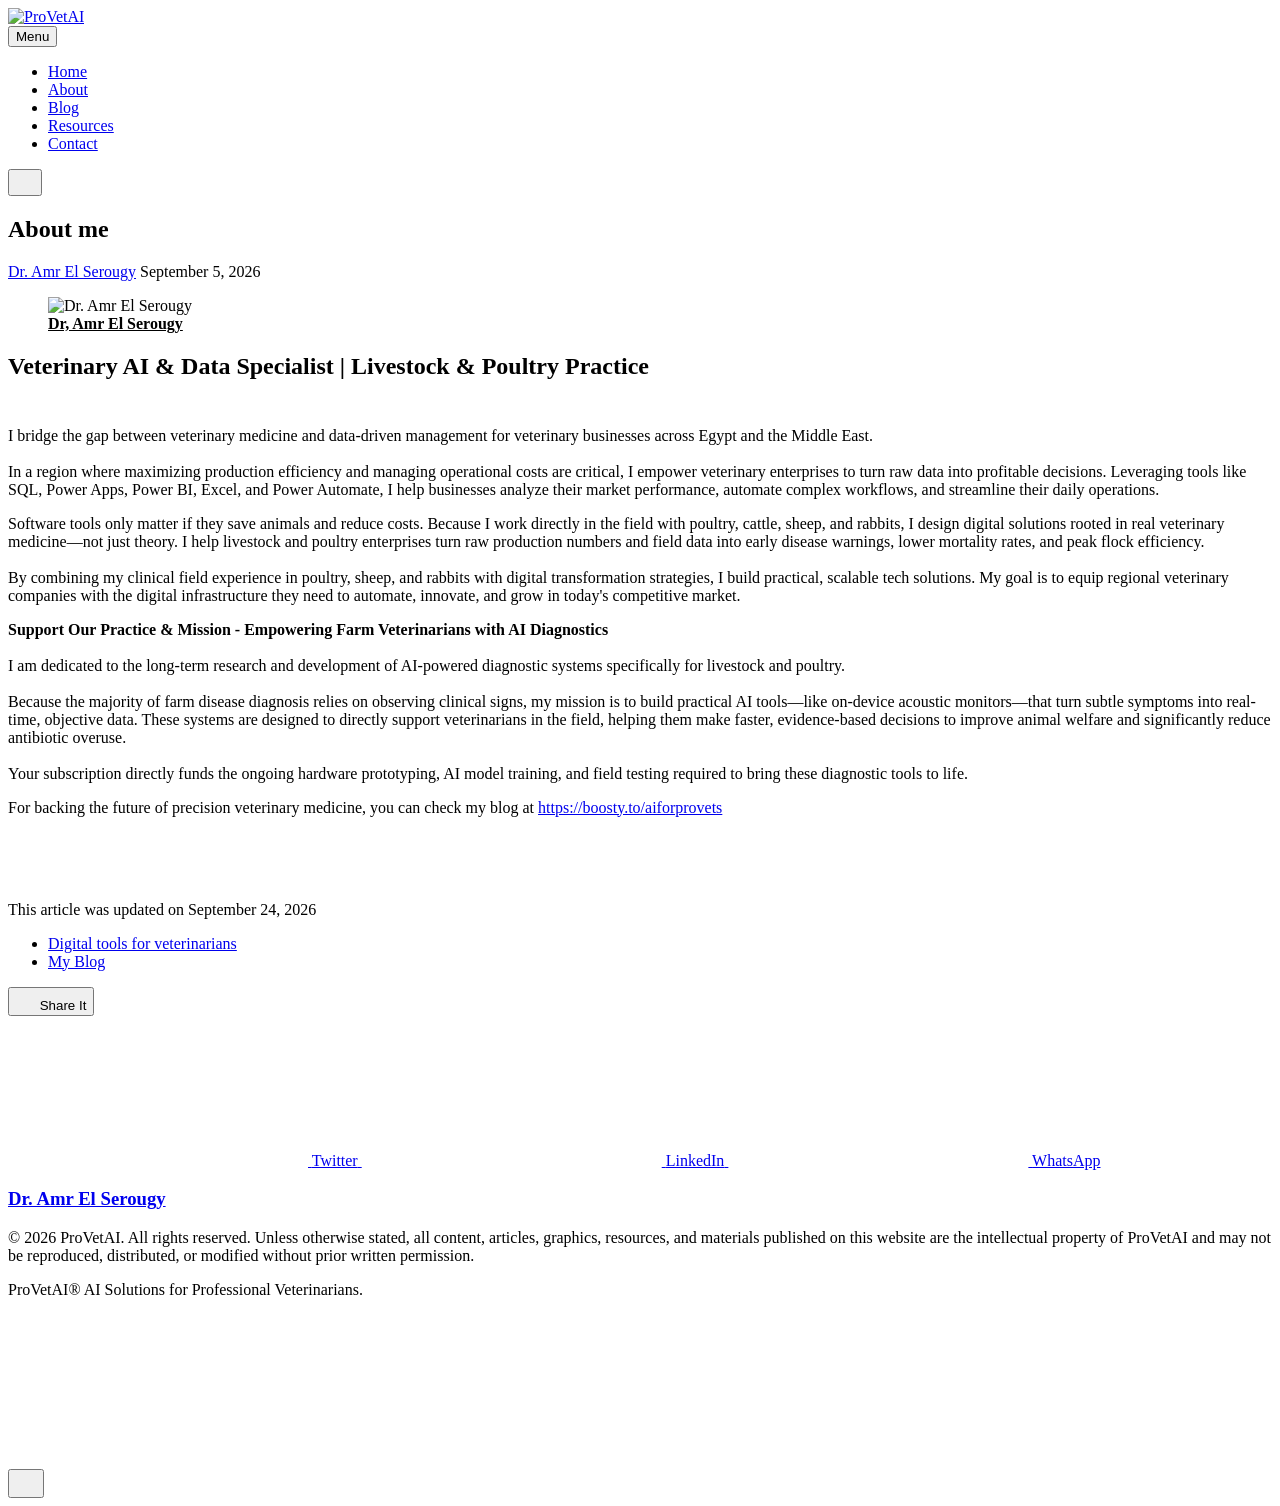
==== commit 6e551587: "Updated from Publii" ====
--- a/about-me/index.html
+++ b/about-me/index.html
@@ -1,6 +1,10 @@
-<!DOCTYPE html><html lang="en-us"><head><meta charset="utf-8"><meta http-equiv="X-UA-Compatible" content="IE=edge"><meta name="viewport" content="width=device-width,initial-scale=1"><title>About me  - ProVetAI</title><meta name="description" content="Dr, Amr El Serougy Veterinary AI &amp;amp; Data Specialist | Livestock &amp;amp; Poultry Practice I bridge the gap between veterinary medicine and data-driven management for&amp;hellip;"><meta name="generator" content="Publii Open-Source CMS for Static Site"><link rel="canonical" href="https://provetai.com/about-me/"><link rel="alternate" type="application/atom+xml" href="https://provetai.com/feed.xml" title="ProVetAI - RSS"><link rel="alternate" type="application/json" href="https://provetai.com/feed.json" title="ProVetAI - JSON"><meta property="og:title" content="About me "><meta property="og:image" content="https://provetai.com/media/website/final-logo.png"><meta property="og:image:width" content="1063"><meta property="og:image:height" content="425"><meta property="og:site_name" content="ProVetAI | AI Solutions for Professional Veterinarians Show more lines"><meta property="og:description" content="Dr, Amr El Serougy Veterinary AI &amp;amp; Data Specialist | Livestock &amp;amp; Poultry Practice I bridge the gap between veterinary medicine and data-driven management for&amp;hellip;"><meta property="og:url" content="https://provetai.com/about-me/"><meta property="og:type" content="article"><meta name="twitter:card" content="summary"><meta name="twitter:site" content="@aiforprovets"><meta name="twitter:title" content="About me "><meta name="twitter:description" content="Dr, Amr El Serougy Veterinary AI &amp;amp; Data Specialist | Livestock &amp;amp; Poultry Practice I bridge the gap between veterinary medicine and data-driven management for&amp;hellip;"><meta name="twitter:image" content="https://provetai.com/media/website/final-logo.png"><link rel="shortcut icon" href="https://provetai.com/media/website/provetai-favicon-master-2.png" type="image/png"><link rel="preload" href="https://provetai.com/assets/dynamic/fonts/cairo/cairo.woff2" as="font" type="font/woff2" crossorigin><link rel="preload" href="https://provetai.com/assets/dynamic/fonts/montserrat/montserrat.woff2" as="font" type="font/woff2" crossorigin><link rel="stylesheet" href="https://provetai.com/assets/css/style.css?v&#x3D;63a5bb283aff9866eb9effbc40194bb1"><script type="application/ld+json">{"@context":"http://schema.org","@type":"Article","mainEntityOfPage":{"@type":"WebPage","@id":"https://provetai.com/about-me/"},"headline":"About me ","datePublished":"2026-09-05T07:54+03:00","dateModified":"2026-09-20T02:56+03:00","image":{"@type":"ImageObject","url":"https://provetai.com/media/website/final-logo.png","height":425,"width":1063},"description":"Dr, Amr El Serougy Veterinary AI &amp; Data Specialist | Livestock &amp; Poultry Practice I bridge the gap between veterinary medicine and data-driven management for&hellip;","author":{"@type":"Person","name":"Dr. Amr El Serougy","url":"https://provetai.com/authors/dr-amr-el-serougy/"},"publisher":{"@type":"Organization","name":"Dr. Amr El Serougy","logo":{"@type":"ImageObject","url":"https://provetai.com/media/website/final-logo.png","height":425,"width":1063}}}</script><noscript><style>img[loading] {
+<!DOCTYPE html><html lang="en-us"><head><meta charset="utf-8"><meta http-equiv="X-UA-Compatible" content="IE=edge"><meta name="viewport" content="width=device-width,initial-scale=1"><title>About me  - ProVetAI</title><meta name="description" content="Dr, Amr El Serougy Veterinary AI &amp;amp; Data Specialist | Livestock &amp;amp; Poultry Practice I bridge the gap between veterinary medicine and data-driven management for&amp;hellip;"><meta name="generator" content="Publii Open-Source CMS for Static Site"><link rel="canonical" href="https://provetai.com/about-me/"><link rel="alternate" type="application/atom+xml" href="https://provetai.com/feed.xml" title="ProVetAI - RSS"><link rel="alternate" type="application/json" href="https://provetai.com/feed.json" title="ProVetAI - JSON"><meta property="og:title" content="About me "><meta property="og:image" content="https://provetai.com/media/website/final-logo.png"><meta property="og:image:width" content="1063"><meta property="og:image:height" content="425"><meta property="og:site_name" content="ProVetAI | AI Solutions for Professional Veterinarians Show more lines"><meta property="og:description" content="Dr, Amr El Serougy Veterinary AI &amp;amp; Data Specialist | Livestock &amp;amp; Poultry Practice I bridge the gap between veterinary medicine and data-driven management for&amp;hellip;"><meta property="og:url" content="https://provetai.com/about-me/"><meta property="og:type" content="article"><meta name="twitter:card" content="summary"><meta name="twitter:site" content="@aiforprovets"><meta name="twitter:title" content="About me "><meta name="twitter:description" content="Dr, Amr El Serougy Veterinary AI &amp;amp; Data Specialist | Livestock &amp;amp; Poultry Practice I bridge the gap between veterinary medicine and data-driven management for&amp;hellip;"><meta name="twitter:image" content="https://provetai.com/media/website/final-logo.png"><link rel="shortcut icon" href="https://provetai.com/media/website/provetai-favicon-master-2.png" type="image/png"><link rel="preload" href="https://provetai.com/assets/dynamic/fonts/cairo/cairo.woff2" as="font" type="font/woff2" crossorigin><link rel="preload" href="https://provetai.com/assets/dynamic/fonts/montserrat/montserrat.woff2" as="font" type="font/woff2" crossorigin><link rel="stylesheet" href="https://provetai.com/assets/css/style.css?v&#x3D;63a5bb283aff9866eb9effbc40194bb1"><script type="application/ld+json">{"@context":"http://schema.org","@type":"Article","mainEntityOfPage":{"@type":"WebPage","@id":"https://provetai.com/about-me/"},"headline":"About me ","datePublished":"2026-09-05T07:54+03:00","dateModified":"2026-09-24T20:31+03:00","image":{"@type":"ImageObject","url":"https://provetai.com/media/website/final-logo.png","height":425,"width":1063},"description":"Dr, Amr El Serougy Veterinary AI &amp; Data Specialist | Livestock &amp; Poultry Practice I bridge the gap between veterinary medicine and data-driven management for&hellip;","author":{"@type":"Person","name":"Dr. Amr El Serougy","url":"https://provetai.com/authors/dr-amr-el-serougy/"},"publisher":{"@type":"Organization","name":"Dr. Amr El Serougy","logo":{"@type":"ImageObject","url":"https://provetai.com/media/website/final-logo.png","height":425,"width":1063}}}</script><noscript><style>img[loading] {
                     opacity: 1;
-                }</style></noscript></head><body class="post-template"><header class="top js-header"><a class="logo" href="https://provetai.com/"><img src="https://provetai.com/media/website/final-logo.png" alt="ProVetAI" width="1063" height="425"></a><nav class="navbar js-navbar"><button class="navbar__toggle js-toggle" aria-label="Menu" aria-haspopup="true" aria-expanded="false"><span class="navbar__toggle-box"><span class="navbar__toggle-inner">Menu</span></span></button><ul class="navbar__menu"><li><a href="https://provetai.com/" target="_self">Home</a></li><li class="active"><a href="https://provetai.com/about-me/" target="_self">About</a></li><li><a href="https://provetai.com/topics/blog/" target="_self">Blog</a></li><li class="active"><a href="https://provetai.com/about-me/" target="_self">Resources</a></li><li class="active"><a href="https://provetai.com/about-me/" target="_self">Contact</a></li></ul></nav><div class="search"><div class="search__overlay js-search-overlay"><div class="wrapper search__overlay-inner"></div></div><button class="search__btn btn--icon js-search-btn" aria-label="Search"><svg height="18" width="18" role="presentation" focusable="false"><use xlink:href="https://provetai.com/assets/svg/svg-map.svg#search"/></svg></button></div></header><main class="post"><article class="content"><div class="hero hero--noimage"><header class="hero__content"><div class="wrapper"><h1>About me </h1><div class="feed__meta content__meta"><a href="https://provetai.com/authors/dr-amr-el-serougy/" class="feed__author">Dr. Amr El Serougy</a> <time datetime="2026-09-05T07:54" class="feed__date">September 5, 2026</time></div></div></header></div><div class="entry-wrapper content__entry"><figure class="post__image post__image--right"><img loading="lazy" src="https://provetai.com/media/posts/1/1770041020809.jpg" alt="Dr. Amr El Serougy" width="1254" height="1680" sizes="(max-width: 1920px) 100vw, 1920px" srcset="https://provetai.com/media/posts/1/responsive/1770041020809-xs.webp 640w, https://provetai.com/media/posts/1/responsive/1770041020809-sm.webp 768w, https://provetai.com/media/posts/1/responsive/1770041020809-md.webp 1024w, https://provetai.com/media/posts/1/responsive/1770041020809-lg.webp 1366w, https://provetai.com/media/posts/1/responsive/1770041020809-xl.webp 1600w, https://provetai.com/media/posts/1/responsive/1770041020809-2xl.webp 1920w"><figcaption><strong>Dr, Amr El Serougy</strong></figcaption></figure><h1>Veterinary AI &amp; Data Specialist | Livestock &amp; Poultry Practice<br><br></h1><p>I bridge the gap between veterinary medicine and data-driven management for veterinary businesses across Egypt and the Middle East.<br><br>In a region where maximizing production efficiency and managing operational costs are critical, I empower veterinary enterprises to turn raw data into profitable decisions. Leveraging tools like SQL, Power Apps, Power BI, Excel, and Power Automate, I help businesses analyze their market performance, automate complex workflows, and streamline their daily operations.</p><p><span data-path-to-node="4,0">Software tools only matter if they save animals and reduce costs. Because I work directly in the field with poultry, cattle, sheep, and rabbits</span><span data-path-to-node="4,2">, I design digital solutions rooted in real veterinary medicine—not just theory. I help livestock and poultry enterprises turn raw production numbers and field data into early disease warnings, lower mortality rates, and peak flock efficiency.</span> <br><br>By combining my clinical field experience in poultry, sheep, and rabbits with digital transformation strategies, I build practical, scalable tech solutions. My goal is to equip regional veterinary companies with the digital infrastructure they need to automate, innovate, and grow in today's competitive market.</p><p class="msg msg--highlight"><strong>Support Our Practice &amp; Mission - Empowering Farm Veterinarians with AI Diagnostics</strong><br><br>I am dedicated to the long-term research and development of AI-powered diagnostic systems specifically for livestock and poultry.<br><br>Because the majority of farm disease diagnosis relies on observing clinical signs, my mission is to build practical AI tools—like on-device acoustic monitors—that turn subtle symptoms into real-time, objective data. These systems are designed to directly support veterinarians in the field, helping them make faster, evidence-based decisions to improve animal welfare and significantly reduce antibiotic overuse.<br><br>Your subscription directly funds the ongoing hardware prototyping, AI model training, and field testing required to bring these diagnostic tools to life.</p><p class="msg msg--highlight msg--success">For backing the future of precision veterinary medicine, you can check my blog at <a href="https://boosty.to/aiforprovets" title="Support Our Practice &amp; Mission" target="_blank" rel="noopener noreferrer">https://boosty.to/aiforprovets</a></p><p> </p><p> </p></div><footer class="content__footer"><div class="entry-wrapper"><p class="content__updated">This article was updated on September 20, 2026</p><div class="content__actions"><ul class="content__tag"><li><a href="https://provetai.com/topics/digital-tools-for-veterinarians/">Digital tools for veterinarians</a></li><li><a href="https://provetai.com/topics/blog/">My Blog</a></li></ul><div class="content__share"><button class="btn--icon content__share-button js-content__share-button"><svg width="20" height="20" aria-hidden="true"><use xlink:href="https://provetai.com/assets/svg/svg-map.svg#share"></use></svg> <span>Share It</span></button><div class="content__share-popup js-content__share-popup"><a href="https://twitter.com/intent/tweet?url=https%3A%2F%2Fprovetai.com%2Fabout-me%2F&amp;via=%40ProVetAIcom&amp;text=About%20me%C2%A0" class="js-share twitter" rel="nofollow noopener noreferrer"><svg class="icon" aria-hidden="true" focusable="false"><use xlink:href="https://provetai.com/assets/svg/svg-map.svg#twitter"/></svg> <span>Twitter</span> </a><a href="https://www.linkedin.com/sharing/share-offsite/?url=https%3A%2F%2Fprovetai.com%2Fabout-me%2F" class="js-share linkedin" rel="nofollow noopener noreferrer"><svg class="icon" aria-hidden="true" focusable="false"><use xlink:href="https://provetai.com/assets/svg/svg-map.svg#linkedin"/></svg> <span>LinkedIn</span> </a><a href="https://api.whatsapp.com/send?text=About%20me%C2%A0 https%3A%2F%2Fprovetai.com%2Fabout-me%2F" class="js-share whatsapp" rel="nofollow noopener noreferrer"><svg class="icon" aria-hidden="true" focusable="false"><use xlink:href="https://provetai.com/assets/svg/svg-map.svg#whatsapp"/></svg> <span>WhatsApp</span></a></div></div></div><div class="content__bio bio"><div><h3 class="h4 bio__name"><a href="https://provetai.com/authors/dr-amr-el-serougy/" rel="author">Dr. Amr El Serougy</a></h3></div></div></div></footer></article></main><footer class="footer footer--glued"><div class="wrapper"><div class="footer__copyright"><p>© 2026 ProVetAI. All rights reserved. Unless otherwise stated, all content, articles, graphics, resources, and materials published on this website are the intellectual property of ProVetAI and may not be reproduced, distributed, or modified without prior written permission.</p><p>ProVetAI® AI Solutions for Professional Veterinarians.</p></div><div class="footer__social"><a href="https://x.com/aiforprovets" aria-label="X"><svg><use xlink:href="https://provetai.com/assets/svg/svg-map.svg#twitter"/></svg></a></div><button id="backToTop" class="footer__bttop" aria-label="Back to top" title="Back to top"><svg width="20" height="20"><use xlink:href="https://provetai.com/assets/svg/svg-map.svg#toparrow"/></svg></button></div></footer><script defer="defer" src="https://provetai.com/assets/js/scripts.min.js?v&#x3D;dafec4f87fead6718cb125f0b0fc8441"></script><script>window.publiiThemeMenuConfig={mobileMenuMode:'sidebar',animationSpeed:300,submenuWidth: 'auto',doubleClickTime:500,mobileMenuExpandableSubmenus:true,relatedContainerForOverlayMenuSelector:'.top'};</script><script>var images = document.querySelectorAll('img[loading]');
+                }</style></noscript><script async src="https://www.googletagmanager.com/gtag/js?id=G-Z9Y64QT39V"></script><script>window.dataLayer = window.dataLayer || [];
+  function gtag(){dataLayer.push(arguments);}
+  gtag('js', new Date());
+
+  gtag('config', 'G-Z9Y64QT39V');</script></head><body class="post-template"><header class="top js-header"><a class="logo" href="https://provetai.com/"><img src="https://provetai.com/media/website/final-logo.png" alt="ProVetAI" width="1063" height="425"></a><nav class="navbar js-navbar"><button class="navbar__toggle js-toggle" aria-label="Menu" aria-haspopup="true" aria-expanded="false"><span class="navbar__toggle-box"><span class="navbar__toggle-inner">Menu</span></span></button><ul class="navbar__menu"><li><a href="https://provetai.com/" target="_self">Home</a></li><li class="active"><a href="https://provetai.com/about-me/" target="_self">About</a></li><li><a href="https://provetai.com/topics/blog/" target="_self">Blog</a></li><li class="active"><a href="https://provetai.com/about-me/" target="_self">Resources</a></li><li class="active"><a href="https://provetai.com/about-me/" target="_self">Contact</a></li></ul></nav><div class="search"><div class="search__overlay js-search-overlay"><div class="wrapper search__overlay-inner"></div></div><button class="search__btn btn--icon js-search-btn" aria-label="Search"><svg height="18" width="18" role="presentation" focusable="false"><use xlink:href="https://provetai.com/assets/svg/svg-map.svg#search"/></svg></button></div></header><main class="post"><article class="content"><div class="hero hero--noimage"><header class="hero__content"><div class="wrapper"><h1>About me </h1><div class="feed__meta content__meta"><a href="https://provetai.com/authors/dr-amr-el-serougy/" class="feed__author">Dr. Amr El Serougy</a> <time datetime="2026-09-05T07:54" class="feed__date">September 5, 2026</time></div></div></header></div><div class="entry-wrapper content__entry"><figure class="post__image post__image--right"><img loading="lazy" src="https://provetai.com/media/posts/1/1770041020809.jpg" alt="Dr. Amr El Serougy" width="1254" height="1680" sizes="(max-width: 1920px) 100vw, 1920px" srcset="https://provetai.com/media/posts/1/responsive/1770041020809-xs.webp 640w, https://provetai.com/media/posts/1/responsive/1770041020809-sm.webp 768w, https://provetai.com/media/posts/1/responsive/1770041020809-md.webp 1024w, https://provetai.com/media/posts/1/responsive/1770041020809-lg.webp 1366w, https://provetai.com/media/posts/1/responsive/1770041020809-xl.webp 1600w, https://provetai.com/media/posts/1/responsive/1770041020809-2xl.webp 1920w"><figcaption><span style="text-decoration: underline;"><strong>Dr, Amr El Serougy</strong></span></figcaption></figure><h1>Veterinary AI &amp; Data Specialist | Livestock &amp; Poultry Practice<br><br></h1><p>I bridge the gap between veterinary medicine and data-driven management for veterinary businesses across Egypt and the Middle East.<br><br>In a region where maximizing production efficiency and managing operational costs are critical, I empower veterinary enterprises to turn raw data into profitable decisions. Leveraging tools like SQL, Power Apps, Power BI, Excel, and Power Automate, I help businesses analyze their market performance, automate complex workflows, and streamline their daily operations.</p><p><span data-path-to-node="4,0">Software tools only matter if they save animals and reduce costs. Because I work directly in the field with poultry, cattle, sheep, and rabbits</span><span data-path-to-node="4,2">, I design digital solutions rooted in real veterinary medicine—not just theory. I help livestock and poultry enterprises turn raw production numbers and field data into early disease warnings, lower mortality rates, and peak flock efficiency.</span> <br><br>By combining my clinical field experience in poultry, sheep, and rabbits with digital transformation strategies, I build practical, scalable tech solutions. My goal is to equip regional veterinary companies with the digital infrastructure they need to automate, innovate, and grow in today's competitive market.</p><p class="msg msg--highlight"><strong>Support Our Practice &amp; Mission - Empowering Farm Veterinarians with AI Diagnostics</strong><br><br>I am dedicated to the long-term research and development of AI-powered diagnostic systems specifically for livestock and poultry.<br><br>Because the majority of farm disease diagnosis relies on observing clinical signs, my mission is to build practical AI tools—like on-device acoustic monitors—that turn subtle symptoms into real-time, objective data. These systems are designed to directly support veterinarians in the field, helping them make faster, evidence-based decisions to improve animal welfare and significantly reduce antibiotic overuse.<br><br>Your subscription directly funds the ongoing hardware prototyping, AI model training, and field testing required to bring these diagnostic tools to life.</p><p class="msg msg--highlight msg--success">For backing the future of precision veterinary medicine, you can check my blog at <a href="https://boosty.to/aiforprovets" title="Support Our Practice &amp; Mission" target="_blank" rel="noopener noreferrer">https://boosty.to/aiforprovets</a></p><p> </p><p> </p></div><footer class="content__footer"><div class="entry-wrapper"><p class="content__updated">This article was updated on September 24, 2026</p><div class="content__actions"><ul class="content__tag"><li><a href="https://provetai.com/topics/digital-tools-for-veterinarians/">Digital tools for veterinarians</a></li><li><a href="https://provetai.com/topics/blog/">My Blog</a></li></ul><div class="content__share"><button class="btn--icon content__share-button js-content__share-button"><svg width="20" height="20" aria-hidden="true"><use xlink:href="https://provetai.com/assets/svg/svg-map.svg#share"></use></svg> <span>Share It</span></button><div class="content__share-popup js-content__share-popup"><a href="https://twitter.com/intent/tweet?url=https%3A%2F%2Fprovetai.com%2Fabout-me%2F&amp;via=%40ProVetAIcom&amp;text=About%20me%C2%A0" class="js-share twitter" rel="nofollow noopener noreferrer"><svg class="icon" aria-hidden="true" focusable="false"><use xlink:href="https://provetai.com/assets/svg/svg-map.svg#twitter"/></svg> <span>Twitter</span> </a><a href="https://www.linkedin.com/sharing/share-offsite/?url=https%3A%2F%2Fprovetai.com%2Fabout-me%2F" class="js-share linkedin" rel="nofollow noopener noreferrer"><svg class="icon" aria-hidden="true" focusable="false"><use xlink:href="https://provetai.com/assets/svg/svg-map.svg#linkedin"/></svg> <span>LinkedIn</span> </a><a href="https://api.whatsapp.com/send?text=About%20me%C2%A0 https%3A%2F%2Fprovetai.com%2Fabout-me%2F" class="js-share whatsapp" rel="nofollow noopener noreferrer"><svg class="icon" aria-hidden="true" focusable="false"><use xlink:href="https://provetai.com/assets/svg/svg-map.svg#whatsapp"/></svg> <span>WhatsApp</span></a></div></div></div><div class="content__bio bio"><div><h3 class="h4 bio__name"><a href="https://provetai.com/authors/dr-amr-el-serougy/" rel="author">Dr. Amr El Serougy</a></h3></div></div></div></footer></article></main><footer class="footer footer--glued"><div class="wrapper"><div class="footer__copyright"><p>© 2026 ProVetAI. All rights reserved. Unless otherwise stated, all content, articles, graphics, resources, and materials published on this website are the intellectual property of ProVetAI and may not be reproduced, distributed, or modified without prior written permission.</p><p>ProVetAI® AI Solutions for Professional Veterinarians.</p></div><div class="footer__social"><a href="https://x.com/aiforprovets" aria-label="X"><svg><use xlink:href="https://provetai.com/assets/svg/svg-map.svg#twitter"/></svg></a></div><button id="backToTop" class="footer__bttop" aria-label="Back to top" title="Back to top"><svg width="20" height="20"><use xlink:href="https://provetai.com/assets/svg/svg-map.svg#toparrow"/></svg></button></div></footer><script defer="defer" src="https://provetai.com/assets/js/scripts.min.js?v&#x3D;dafec4f87fead6718cb125f0b0fc8441"></script><script>window.publiiThemeMenuConfig={mobileMenuMode:'sidebar',animationSpeed:300,submenuWidth: 'auto',doubleClickTime:500,mobileMenuExpandableSubmenus:true,relatedContainerForOverlayMenuSelector:'.top'};</script><script>var images = document.querySelectorAll('img[loading]');
         for (var i = 0; i < images.length; i++) {
             if (images[i].complete) {
                 images[i].classList.add('is-loaded');
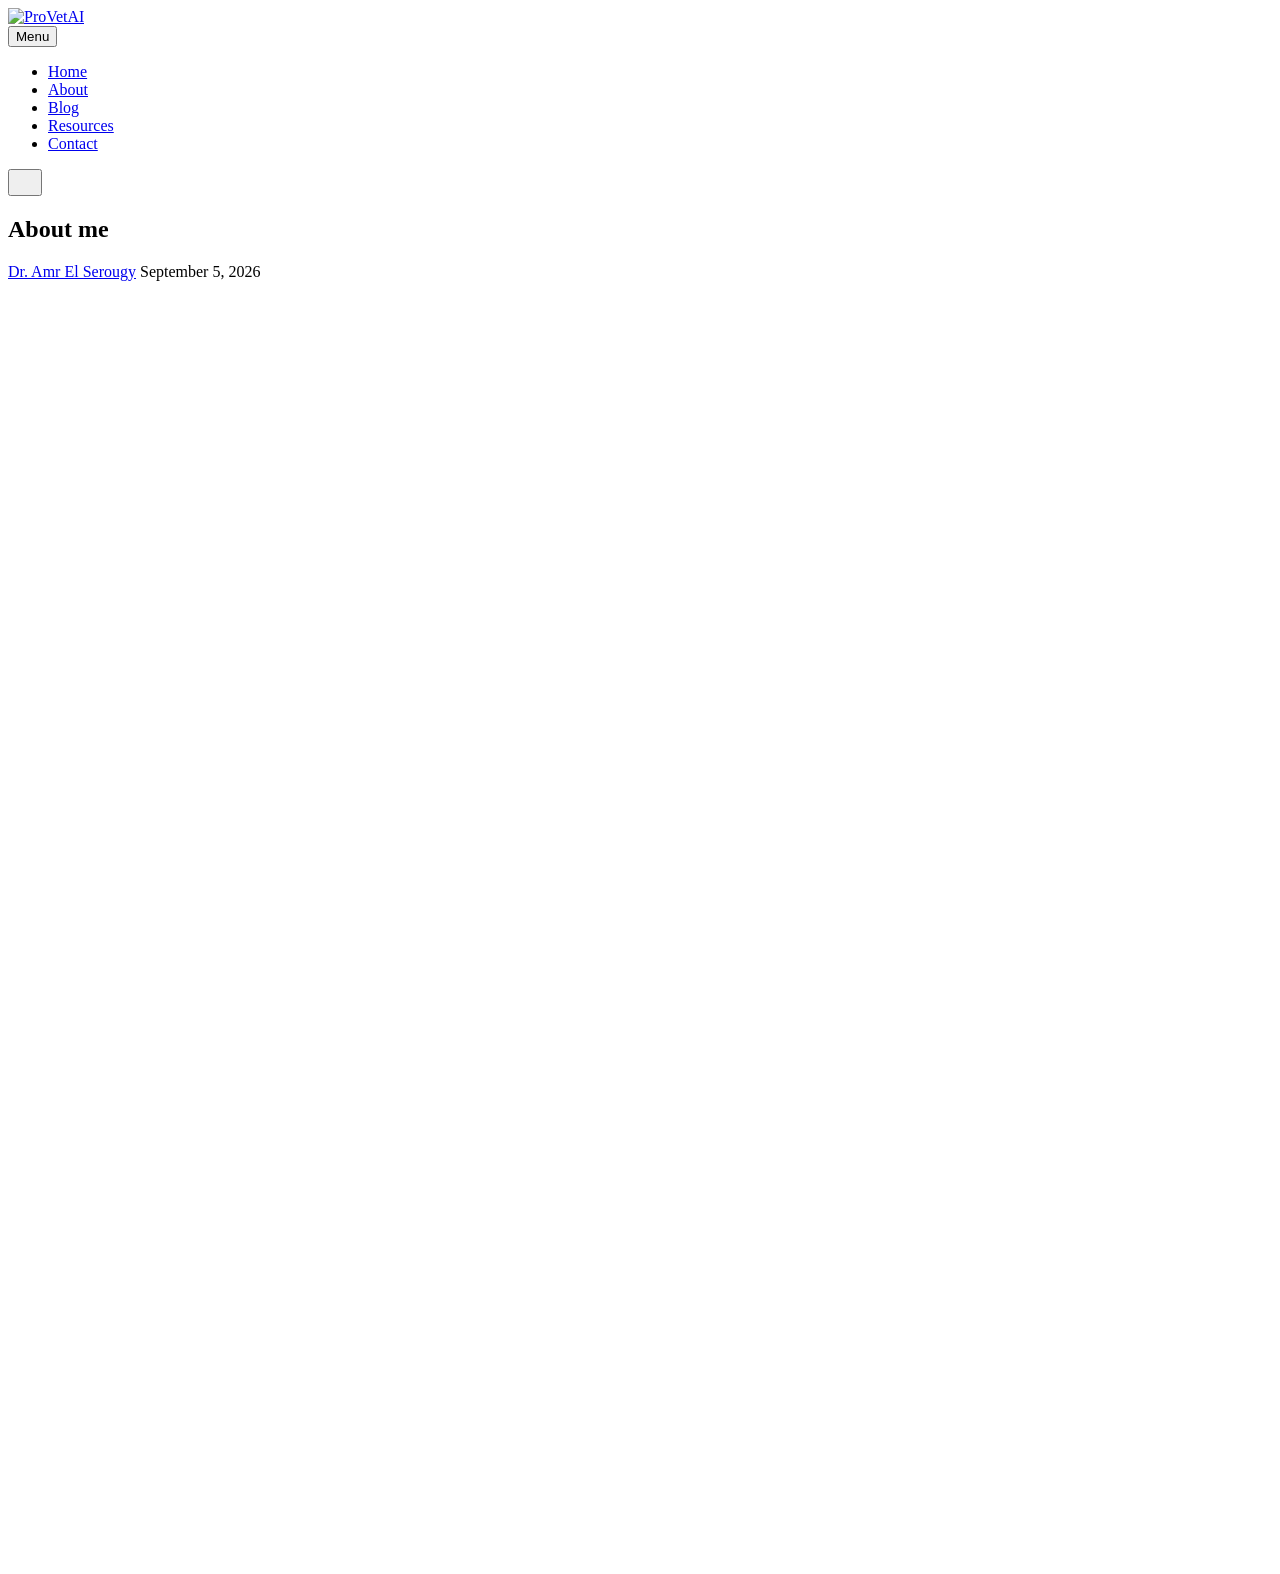
==== commit cf810fe1: "Updated from Publii" ====
--- a/about-me/index.html
+++ b/about-me/index.html
@@ -4,7 +4,11 @@
   function gtag(){dataLayer.push(arguments);}
   gtag('js', new Date());
 
-  gtag('config', 'G-Z9Y64QT39V');</script></head><body class="post-template"><header class="top js-header"><a class="logo" href="https://provetai.com/"><img src="https://provetai.com/media/website/final-logo.png" alt="ProVetAI" width="1063" height="425"></a><nav class="navbar js-navbar"><button class="navbar__toggle js-toggle" aria-label="Menu" aria-haspopup="true" aria-expanded="false"><span class="navbar__toggle-box"><span class="navbar__toggle-inner">Menu</span></span></button><ul class="navbar__menu"><li><a href="https://provetai.com/" target="_self">Home</a></li><li class="active"><a href="https://provetai.com/about-me/" target="_self">About</a></li><li><a href="https://provetai.com/topics/blog/" target="_self">Blog</a></li><li class="active"><a href="https://provetai.com/about-me/" target="_self">Resources</a></li><li class="active"><a href="https://provetai.com/about-me/" target="_self">Contact</a></li></ul></nav><div class="search"><div class="search__overlay js-search-overlay"><div class="wrapper search__overlay-inner"></div></div><button class="search__btn btn--icon js-search-btn" aria-label="Search"><svg height="18" width="18" role="presentation" focusable="false"><use xlink:href="https://provetai.com/assets/svg/svg-map.svg#search"/></svg></button></div></header><main class="post"><article class="content"><div class="hero hero--noimage"><header class="hero__content"><div class="wrapper"><h1>About me </h1><div class="feed__meta content__meta"><a href="https://provetai.com/authors/dr-amr-el-serougy/" class="feed__author">Dr. Amr El Serougy</a> <time datetime="2026-09-05T07:54" class="feed__date">September 5, 2026</time></div></div></header></div><div class="entry-wrapper content__entry"><figure class="post__image post__image--right"><img loading="lazy" src="https://provetai.com/media/posts/1/1770041020809.jpg" alt="Dr. Amr El Serougy" width="1254" height="1680" sizes="(max-width: 1920px) 100vw, 1920px" srcset="https://provetai.com/media/posts/1/responsive/1770041020809-xs.webp 640w, https://provetai.com/media/posts/1/responsive/1770041020809-sm.webp 768w, https://provetai.com/media/posts/1/responsive/1770041020809-md.webp 1024w, https://provetai.com/media/posts/1/responsive/1770041020809-lg.webp 1366w, https://provetai.com/media/posts/1/responsive/1770041020809-xl.webp 1600w, https://provetai.com/media/posts/1/responsive/1770041020809-2xl.webp 1920w"><figcaption><span style="text-decoration: underline;"><strong>Dr, Amr El Serougy</strong></span></figcaption></figure><h1>Veterinary AI &amp; Data Specialist | Livestock &amp; Poultry Practice<br><br></h1><p>I bridge the gap between veterinary medicine and data-driven management for veterinary businesses across Egypt and the Middle East.<br><br>In a region where maximizing production efficiency and managing operational costs are critical, I empower veterinary enterprises to turn raw data into profitable decisions. Leveraging tools like SQL, Power Apps, Power BI, Excel, and Power Automate, I help businesses analyze their market performance, automate complex workflows, and streamline their daily operations.</p><p><span data-path-to-node="4,0">Software tools only matter if they save animals and reduce costs. Because I work directly in the field with poultry, cattle, sheep, and rabbits</span><span data-path-to-node="4,2">, I design digital solutions rooted in real veterinary medicine—not just theory. I help livestock and poultry enterprises turn raw production numbers and field data into early disease warnings, lower mortality rates, and peak flock efficiency.</span> <br><br>By combining my clinical field experience in poultry, sheep, and rabbits with digital transformation strategies, I build practical, scalable tech solutions. My goal is to equip regional veterinary companies with the digital infrastructure they need to automate, innovate, and grow in today's competitive market.</p><p class="msg msg--highlight"><strong>Support Our Practice &amp; Mission - Empowering Farm Veterinarians with AI Diagnostics</strong><br><br>I am dedicated to the long-term research and development of AI-powered diagnostic systems specifically for livestock and poultry.<br><br>Because the majority of farm disease diagnosis relies on observing clinical signs, my mission is to build practical AI tools—like on-device acoustic monitors—that turn subtle symptoms into real-time, objective data. These systems are designed to directly support veterinarians in the field, helping them make faster, evidence-based decisions to improve animal welfare and significantly reduce antibiotic overuse.<br><br>Your subscription directly funds the ongoing hardware prototyping, AI model training, and field testing required to bring these diagnostic tools to life.</p><p class="msg msg--highlight msg--success">For backing the future of precision veterinary medicine, you can check my blog at <a href="https://boosty.to/aiforprovets" title="Support Our Practice &amp; Mission" target="_blank" rel="noopener noreferrer">https://boosty.to/aiforprovets</a></p><p> </p><p> </p></div><footer class="content__footer"><div class="entry-wrapper"><p class="content__updated">This article was updated on September 24, 2026</p><div class="content__actions"><ul class="content__tag"><li><a href="https://provetai.com/topics/digital-tools-for-veterinarians/">Digital tools for veterinarians</a></li><li><a href="https://provetai.com/topics/blog/">My Blog</a></li></ul><div class="content__share"><button class="btn--icon content__share-button js-content__share-button"><svg width="20" height="20" aria-hidden="true"><use xlink:href="https://provetai.com/assets/svg/svg-map.svg#share"></use></svg> <span>Share It</span></button><div class="content__share-popup js-content__share-popup"><a href="https://twitter.com/intent/tweet?url=https%3A%2F%2Fprovetai.com%2Fabout-me%2F&amp;via=%40ProVetAIcom&amp;text=About%20me%C2%A0" class="js-share twitter" rel="nofollow noopener noreferrer"><svg class="icon" aria-hidden="true" focusable="false"><use xlink:href="https://provetai.com/assets/svg/svg-map.svg#twitter"/></svg> <span>Twitter</span> </a><a href="https://www.linkedin.com/sharing/share-offsite/?url=https%3A%2F%2Fprovetai.com%2Fabout-me%2F" class="js-share linkedin" rel="nofollow noopener noreferrer"><svg class="icon" aria-hidden="true" focusable="false"><use xlink:href="https://provetai.com/assets/svg/svg-map.svg#linkedin"/></svg> <span>LinkedIn</span> </a><a href="https://api.whatsapp.com/send?text=About%20me%C2%A0 https%3A%2F%2Fprovetai.com%2Fabout-me%2F" class="js-share whatsapp" rel="nofollow noopener noreferrer"><svg class="icon" aria-hidden="true" focusable="false"><use xlink:href="https://provetai.com/assets/svg/svg-map.svg#whatsapp"/></svg> <span>WhatsApp</span></a></div></div></div><div class="content__bio bio"><div><h3 class="h4 bio__name"><a href="https://provetai.com/authors/dr-amr-el-serougy/" rel="author">Dr. Amr El Serougy</a></h3></div></div></div></footer></article></main><footer class="footer footer--glued"><div class="wrapper"><div class="footer__copyright"><p>© 2026 ProVetAI. All rights reserved. Unless otherwise stated, all content, articles, graphics, resources, and materials published on this website are the intellectual property of ProVetAI and may not be reproduced, distributed, or modified without prior written permission.</p><p>ProVetAI® AI Solutions for Professional Veterinarians.</p></div><div class="footer__social"><a href="https://x.com/aiforprovets" aria-label="X"><svg><use xlink:href="https://provetai.com/assets/svg/svg-map.svg#twitter"/></svg></a></div><button id="backToTop" class="footer__bttop" aria-label="Back to top" title="Back to top"><svg width="20" height="20"><use xlink:href="https://provetai.com/assets/svg/svg-map.svg#toparrow"/></svg></button></div></footer><script defer="defer" src="https://provetai.com/assets/js/scripts.min.js?v&#x3D;dafec4f87fead6718cb125f0b0fc8441"></script><script>window.publiiThemeMenuConfig={mobileMenuMode:'sidebar',animationSpeed:300,submenuWidth: 'auto',doubleClickTime:500,mobileMenuExpandableSubmenus:true,relatedContainerForOverlayMenuSelector:'.top'};</script><script>var images = document.querySelectorAll('img[loading]');
+  gtag('config', 'G-Z9Y64QT39V');</script><script type="text/javascript">(function(c,l,a,r,i,t,y){
+        c[a]=c[a]||function(){(c[a].q=c[a].q||[]).push(arguments)};
+        t=l.createElement(r);t.async=1;t.src="https://www.clarity.ms/tag/"+i;
+        y=l.getElementsByTagName(r)[0];y.parentNode.insertBefore(t,y);
+    })(window, document, "clarity", "script", "ydw19fq6nh");</script></head><body class="post-template"><header class="top js-header"><a class="logo" href="https://provetai.com/"><img src="https://provetai.com/media/website/final-logo.png" alt="ProVetAI" width="1063" height="425"></a><nav class="navbar js-navbar"><button class="navbar__toggle js-toggle" aria-label="Menu" aria-haspopup="true" aria-expanded="false"><span class="navbar__toggle-box"><span class="navbar__toggle-inner">Menu</span></span></button><ul class="navbar__menu"><li><a href="https://provetai.com/" target="_self">Home</a></li><li class="active"><a href="https://provetai.com/about-me/" target="_self">About</a></li><li><a href="https://provetai.com/topics/blog/" target="_self">Blog</a></li><li class="active"><a href="https://provetai.com/about-me/" target="_self">Resources</a></li><li class="active"><a href="https://provetai.com/about-me/" target="_self">Contact</a></li></ul></nav><div class="search"><div class="search__overlay js-search-overlay"><div class="wrapper search__overlay-inner"></div></div><button class="search__btn btn--icon js-search-btn" aria-label="Search"><svg height="18" width="18" role="presentation" focusable="false"><use xlink:href="https://provetai.com/assets/svg/svg-map.svg#search"/></svg></button></div></header><main class="post"><article class="content"><div class="hero hero--noimage"><header class="hero__content"><div class="wrapper"><h1>About me </h1><div class="feed__meta content__meta"><a href="https://provetai.com/authors/dr-amr-el-serougy/" class="feed__author">Dr. Amr El Serougy</a> <time datetime="2026-09-05T07:54" class="feed__date">September 5, 2026</time></div></div></header></div><div class="entry-wrapper content__entry"><figure class="post__image post__image--right"><img loading="lazy" src="https://provetai.com/media/posts/1/1770041020809.jpg" alt="Dr. Amr El Serougy" width="1254" height="1680" sizes="(max-width: 1920px) 100vw, 1920px" srcset="https://provetai.com/media/posts/1/responsive/1770041020809-xs.webp 640w, https://provetai.com/media/posts/1/responsive/1770041020809-sm.webp 768w, https://provetai.com/media/posts/1/responsive/1770041020809-md.webp 1024w, https://provetai.com/media/posts/1/responsive/1770041020809-lg.webp 1366w, https://provetai.com/media/posts/1/responsive/1770041020809-xl.webp 1600w, https://provetai.com/media/posts/1/responsive/1770041020809-2xl.webp 1920w"><figcaption><span style="text-decoration: underline;"><strong>Dr, Amr El Serougy</strong></span></figcaption></figure><h1>Veterinary AI &amp; Data Specialist | Livestock &amp; Poultry Practice<br><br></h1><p>I bridge the gap between veterinary medicine and data-driven management for veterinary businesses across Egypt and the Middle East.<br><br>In a region where maximizing production efficiency and managing operational costs are critical, I empower veterinary enterprises to turn raw data into profitable decisions. Leveraging tools like SQL, Power Apps, Power BI, Excel, and Power Automate, I help businesses analyze their market performance, automate complex workflows, and streamline their daily operations.</p><p><span data-path-to-node="4,0">Software tools only matter if they save animals and reduce costs. Because I work directly in the field with poultry, cattle, sheep, and rabbits</span><span data-path-to-node="4,2">, I design digital solutions rooted in real veterinary medicine—not just theory. I help livestock and poultry enterprises turn raw production numbers and field data into early disease warnings, lower mortality rates, and peak flock efficiency.</span> <br><br>By combining my clinical field experience in poultry, sheep, and rabbits with digital transformation strategies, I build practical, scalable tech solutions. My goal is to equip regional veterinary companies with the digital infrastructure they need to automate, innovate, and grow in today's competitive market.</p><p class="msg msg--highlight"><strong>Support Our Practice &amp; Mission - Empowering Farm Veterinarians with AI Diagnostics</strong><br><br>I am dedicated to the long-term research and development of AI-powered diagnostic systems specifically for livestock and poultry.<br><br>Because the majority of farm disease diagnosis relies on observing clinical signs, my mission is to build practical AI tools—like on-device acoustic monitors—that turn subtle symptoms into real-time, objective data. These systems are designed to directly support veterinarians in the field, helping them make faster, evidence-based decisions to improve animal welfare and significantly reduce antibiotic overuse.<br><br>Your subscription directly funds the ongoing hardware prototyping, AI model training, and field testing required to bring these diagnostic tools to life.</p><p class="msg msg--highlight msg--success">For backing the future of precision veterinary medicine, you can check my blog at <a href="https://boosty.to/aiforprovets" title="Support Our Practice &amp; Mission" target="_blank" rel="noopener noreferrer">https://boosty.to/aiforprovets</a></p><p> </p><p> </p></div><footer class="content__footer"><div class="entry-wrapper"><p class="content__updated">This article was updated on September 24, 2026</p><div class="content__actions"><ul class="content__tag"><li><a href="https://provetai.com/topics/digital-tools-for-veterinarians/">Digital tools for veterinarians</a></li><li><a href="https://provetai.com/topics/blog/">My Blog</a></li></ul><div class="content__share"><button class="btn--icon content__share-button js-content__share-button"><svg width="20" height="20" aria-hidden="true"><use xlink:href="https://provetai.com/assets/svg/svg-map.svg#share"></use></svg> <span>Share It</span></button><div class="content__share-popup js-content__share-popup"><a href="https://twitter.com/intent/tweet?url=https%3A%2F%2Fprovetai.com%2Fabout-me%2F&amp;via=%40ProVetAIcom&amp;text=About%20me%C2%A0" class="js-share twitter" rel="nofollow noopener noreferrer"><svg class="icon" aria-hidden="true" focusable="false"><use xlink:href="https://provetai.com/assets/svg/svg-map.svg#twitter"/></svg> <span>Twitter</span> </a><a href="https://www.linkedin.com/sharing/share-offsite/?url=https%3A%2F%2Fprovetai.com%2Fabout-me%2F" class="js-share linkedin" rel="nofollow noopener noreferrer"><svg class="icon" aria-hidden="true" focusable="false"><use xlink:href="https://provetai.com/assets/svg/svg-map.svg#linkedin"/></svg> <span>LinkedIn</span> </a><a href="https://api.whatsapp.com/send?text=About%20me%C2%A0 https%3A%2F%2Fprovetai.com%2Fabout-me%2F" class="js-share whatsapp" rel="nofollow noopener noreferrer"><svg class="icon" aria-hidden="true" focusable="false"><use xlink:href="https://provetai.com/assets/svg/svg-map.svg#whatsapp"/></svg> <span>WhatsApp</span></a></div></div></div><div class="content__bio bio"><div><h3 class="h4 bio__name"><a href="https://provetai.com/authors/dr-amr-el-serougy/" rel="author">Dr. Amr El Serougy</a></h3></div></div></div><nav class="content__nav"><div class="wrapper"><div class="content__nav-inner"><div class="content__nav-next"><a href="https://provetai.com/welcome-to-provet-ai/" class="content__nav-link" rel="next"><div><span>Next</span> Welcome to ProVet AI.</div><figure class="content__nav-image"><img src="https://provetai.com/media/posts/2/responsive/welcome-to-provet-ai-featured-image-xs.webp" class="lazyload" loading="lazy" alt="ProVet AI featured image showing AI applications for poultry and livestock production" height="940" width="940"></figure></a></div></div></div></nav></footer></article></main><footer class="footer footer--glued"><div class="wrapper"><div class="footer__copyright"><p>© 2026 ProVetAI. All rights reserved. Unless otherwise stated, all content, articles, graphics, resources, and materials published on this website are the intellectual property of ProVetAI and may not be reproduced, distributed, or modified without prior written permission.</p><p>ProVetAI® AI Solutions for Professional Veterinarians.</p></div><div class="footer__social"><a href="https://x.com/aiforprovets" aria-label="X"><svg><use xlink:href="https://provetai.com/assets/svg/svg-map.svg#twitter"/></svg></a></div><button id="backToTop" class="footer__bttop" aria-label="Back to top" title="Back to top"><svg width="20" height="20"><use xlink:href="https://provetai.com/assets/svg/svg-map.svg#toparrow"/></svg></button></div></footer><script defer="defer" src="https://provetai.com/assets/js/scripts.min.js?v&#x3D;dafec4f87fead6718cb125f0b0fc8441"></script><script>window.publiiThemeMenuConfig={mobileMenuMode:'sidebar',animationSpeed:300,submenuWidth: 'auto',doubleClickTime:500,mobileMenuExpandableSubmenus:true,relatedContainerForOverlayMenuSelector:'.top'};</script><script>var images = document.querySelectorAll('img[loading]');
         for (var i = 0; i < images.length; i++) {
             if (images[i].complete) {
                 images[i].classList.add('is-loaded');
